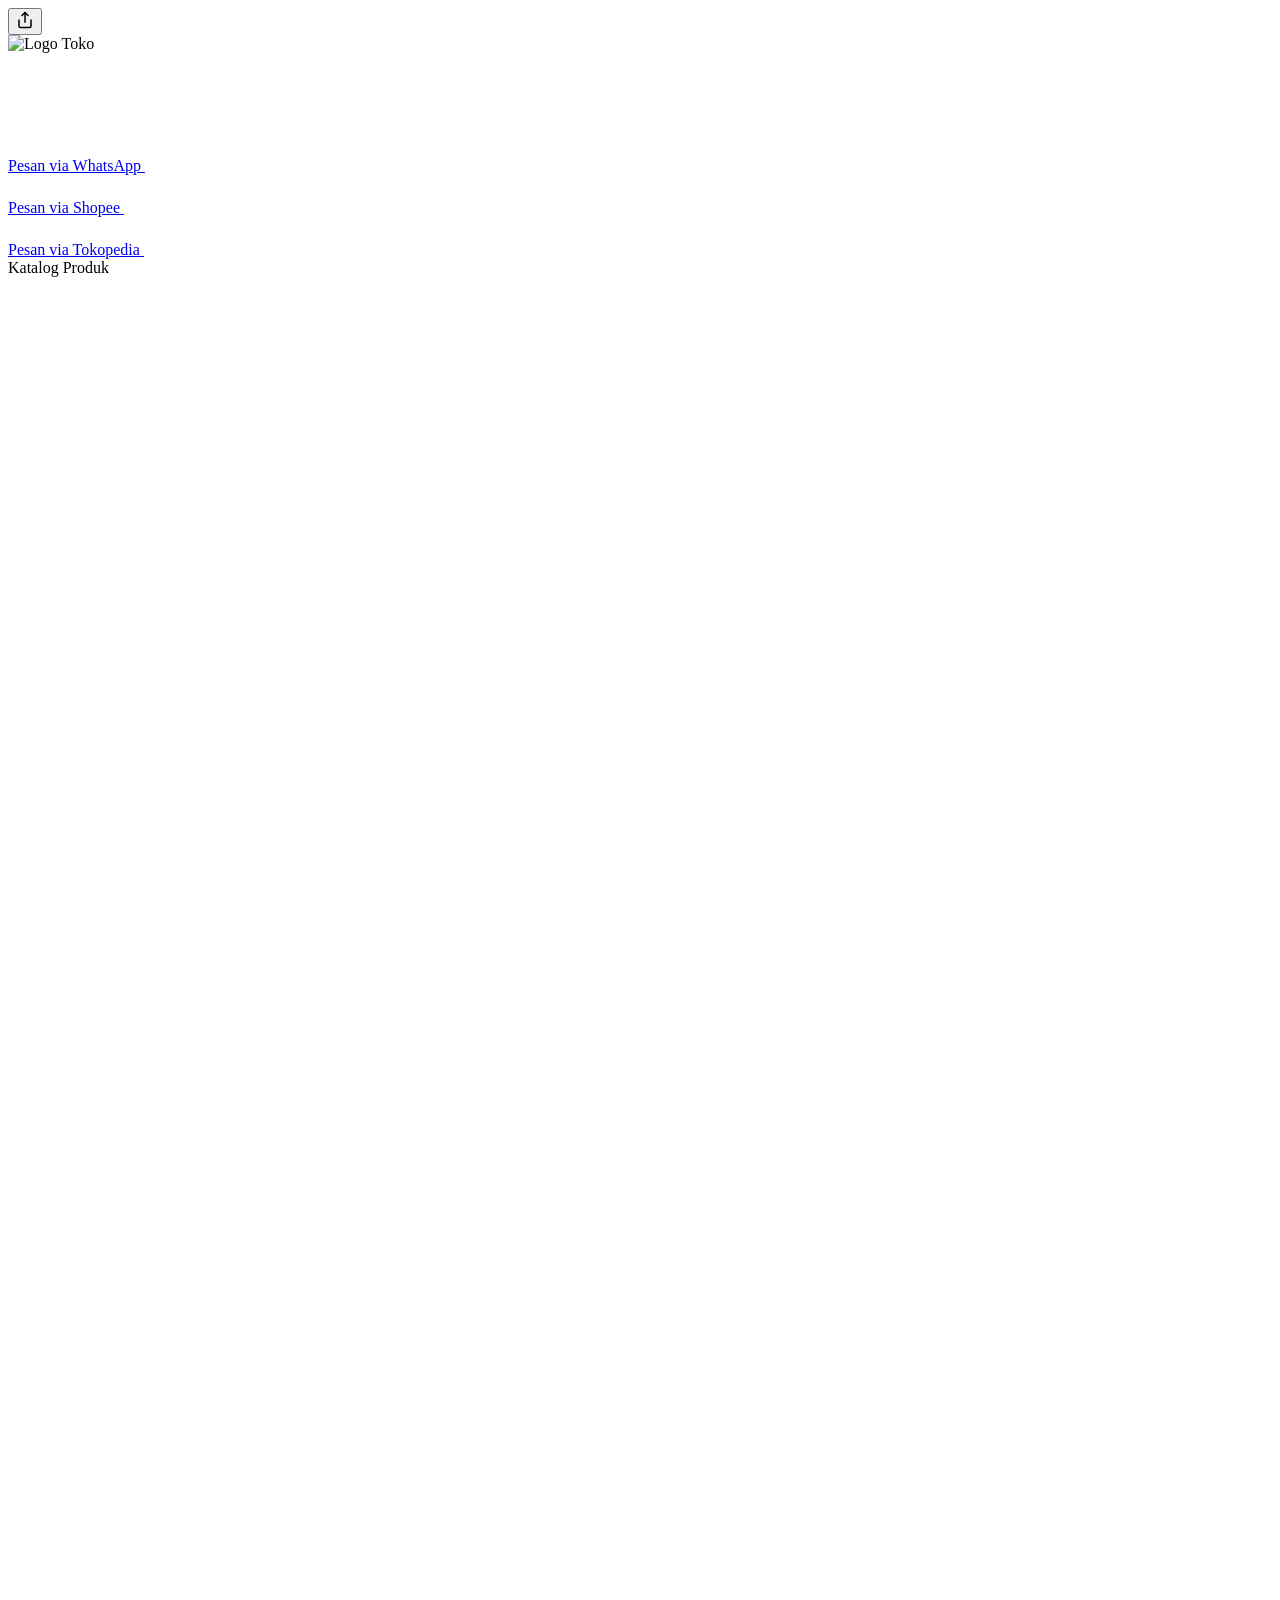
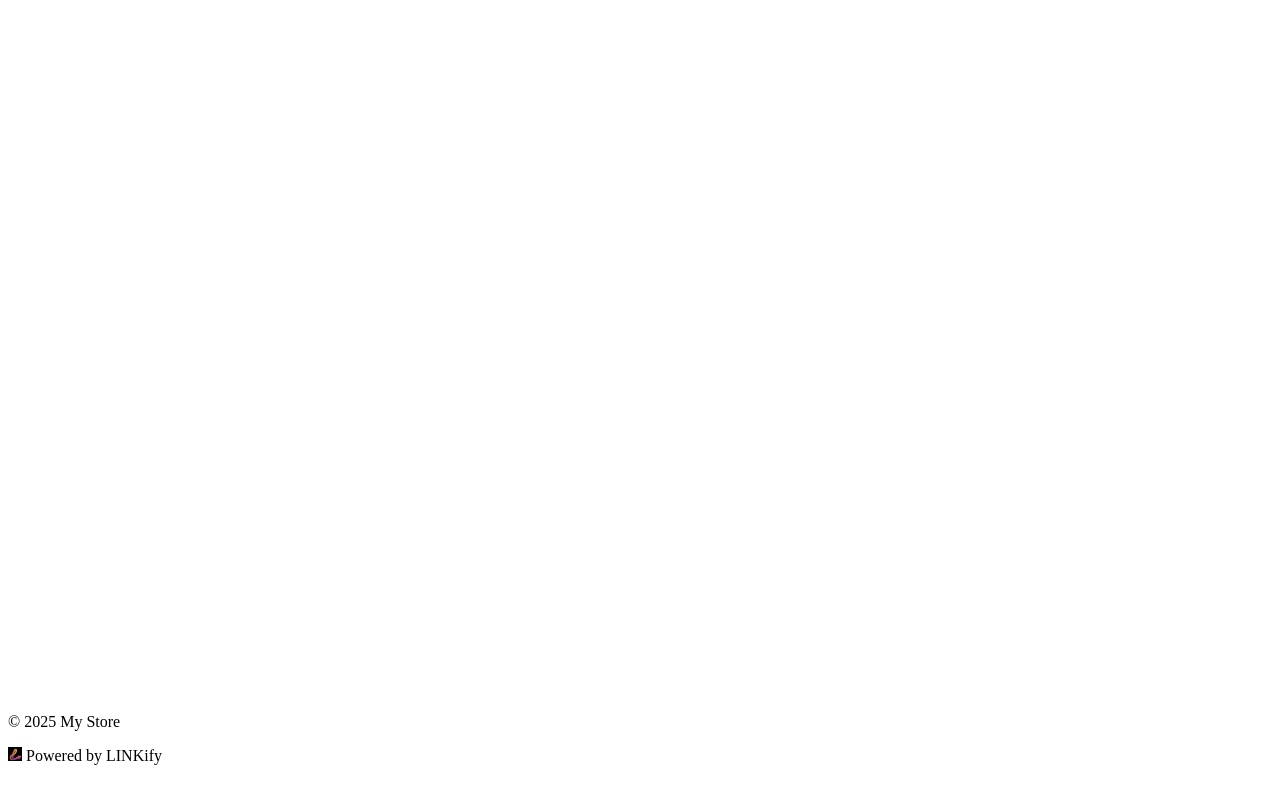
==== index.html @ d36dcb78 "Update image loading strategy in index.html Changed image loading attribute from 'eager' to 'lazy' f" ====
<!DOCTYPE html>
<html lang="id">
<head>
  <meta charset="UTF-8">
  <meta name="viewport" content="width=device-width, initial-scale=1.0">
  <title>LINKify - Link Bio</title>
  <meta name="description" content="Toko online premium — belanja mudah, pesan via WhatsApp">
  <meta property="og:title" content="LINKify - Toko Online">
  <meta property="og:type" content="website">
  <link rel="preconnect" href="https://fonts.googleapis.com">
  <link rel="preconnect" href="https://fonts.gstatic.com" crossorigin>
  <link href="https://fonts.googleapis.com/css2?family=Inter:wght@400;500;600;700;800;900&display=swap" rel="stylesheet">
  <link rel="stylesheet" href="css/index.css">
  <link rel="icon" type="image/png" sizes="32x32" href="logo-linkify.png">
  <link rel="apple-touch-icon" href="logo-linkify.png">
  <link rel="manifest" href="manifest.json">
  <meta name="theme-color" content="#FF6B35">
</head>
<body class="index-page">
<div class="page-wrap">
  <div class="container">

    <!-- TOP BAR -->
    <div class="top-bar">
      <button type="button" onclick="shareLink()" class="share-btn" aria-label="Bagikan toko">
        <svg width="18" height="18" viewBox="0 0 24 24" fill="none" stroke="currentColor" stroke-width="2" stroke-linecap="round" stroke-linejoin="round" aria-hidden="true">
          <path d="M4 12v8a2 2 0 002 2h12a2 2 0 002-2v-8"/>
          <polyline points="16 6 12 2 8 6"/>
          <line x1="12" y1="2" x2="12" y2="15"/>
        </svg>
      </button>
    </div>

    <!-- HERO -->
    <div class="hero fade-up">
      <div class="logo-wrapper">
        <img id="profileImg" src="https://placehold.co/200x200/111/333?text=+" alt="Logo Toko" class="logo-img" loading="lazy" decoding="async">
      </div>
      <h1 id="username" class="store-name">
        <span class="skel-text" style="width:140px;height:22px;display:inline-block;"></span>
      </h1>
      <div id="verified-badge" class="verified-badge" style="display:none;" aria-label="Terverifikasi Premium">
        <svg viewBox="0 0 24 24" fill="none" stroke="currentColor" stroke-width="2.5" aria-hidden="true" width="13" height="13">
          <path stroke-linecap="round" stroke-linejoin="round" d="M9 12l2 2 4-4m5.618-4.016A11.955 11.955 0 0112 2.944a11.955 11.955 0 01-8.618 3.04A12.02 12.02 0 003 9c0 5.591 3.824 10.29 9 11.622 5.176-1.332 9-6.03 9-11.622 0-1.042-.133-2.052-.382-3.016z"/>
        </svg>
        Terverifikasi
      </div>
      <p id="bio" class="store-desc"></p>
    </div>

    <!-- SOCIAL -->
    <div class="social-section fade-up" id="social-bar" style="display:none;">
      <div id="social-icons" class="social-icons"></div>
    </div>

    <!-- PLATFORM BUTTONS -->
    <div class="platform-section fade-up">
      <a id="link-wa-main" href="#" target="_blank" rel="noopener noreferrer" class="platform-btn wa-btn" onclick="trackClick('wa')">
        <div class="icon-box">
          <svg viewBox="0 0 24 24" width="20" height="20" fill="white" aria-hidden="true"><use href="#ico-wa"/></svg>
        </div>
        <span>Pesan via WhatsApp</span>
        <svg class="btn-arrow" viewBox="0 0 24 24" fill="none" stroke="white" stroke-width="2" stroke-linecap="round" width="14" height="14"><path d="M5 12h14M12 5l7 7-7 7"/></svg>
      </a>
      <a id="link-shopee" href="#" target="_blank" rel="noopener noreferrer" class="platform-btn shopee-btn hidden" onclick="trackClick('shopee')">
        <div class="icon-box">
          <svg viewBox="0 0 24 24" width="20" height="20" fill="white" aria-hidden="true"><use href="#ico-shopee"/></svg>
        </div>
        <span>Pesan via Shopee</span>
        <svg class="btn-arrow" viewBox="0 0 24 24" fill="none" stroke="white" stroke-width="2" stroke-linecap="round" width="14" height="14"><path d="M5 12h14M12 5l7 7-7 7"/></svg>
      </a>
      <a id="link-tokped" href="#" target="_blank" rel="noopener noreferrer" class="platform-btn tokped-btn hidden">
        <div class="icon-box">
          <svg viewBox="0 0 24 24" width="20" height="20" fill="white" aria-hidden="true"><use href="#ico-tokped"/></svg>
        </div>
        <span>Pesan via Tokopedia</span>
        <svg class="btn-arrow" viewBox="0 0 24 24" fill="none" stroke="white" stroke-width="2" stroke-linecap="round" width="14" height="14"><path d="M5 12h14M12 5l7 7-7 7"/></svg>
      </a>
    </div>

    <!-- CUSTOM BUTTONS (Premium) -->
    <div id="custom-buttons-section" class="platform-section" style="display:none;">
      <div class="custom-btn-wrap"></div>
    </div>

    <!-- GALLERY BUTTON (Premium) -->
    <div id="gallery-btn-wrap" style="display:none;" class="fade-up">
      <a id="gallery-btn" href="gallery.html" class="gallery-link-btn">
        <div class="gallery-btn-previews" id="gallery-previews"></div>
        <div class="gallery-btn-text">
          <span class="gallery-btn-label">Gallery Foto</span>
          <span class="gallery-btn-count" id="gallery-count"></span>
        </div>
        <svg viewBox="0 0 24 24" fill="none" stroke="currentColor" stroke-width="2" stroke-linecap="round" width="16" height="16"><path d="M5 12h14M12 5l7 7-7 7"/></svg>
      </a>
    </div>

    <!-- CATALOG -->
    <div class="catalog-section">
      <div class="section-header fade-up">
        <span class="section-title">Katalog Produk</span>
      </div>
      <div id="kategori-filter" class="kategori-filter" style="display:none;"></div>
      <div id="unggulan-section" style="display:none;">
        <div class="unggulan-label">Produk Unggulan</div>
        <div id="unggulanList" class="product-grid" style="margin-bottom:20px;"></div>
        <div class="unggulan-divider"></div>
        <div class="unggulan-label" style="margin-top:16px;">Semua Produk</div>
      </div>
      <div id="productList" class="product-grid">
        <!-- Skeleton -->
        <div class="skeleton-box">
          <div class="skeleton" style="aspect-ratio:4/3;border-radius:0;"></div>
          <div style="padding:12px 12px 14px;">
            <div class="skeleton" style="height:12px;width:75%;margin-bottom:8px;border-radius:6px;"></div>
            <div class="skeleton" style="height:16px;width:48%;border-radius:6px;"></div>
          </div>
        </div>
        <div class="skeleton-box">
          <div class="skeleton" style="aspect-ratio:4/3;border-radius:0;"></div>
          <div style="padding:12px 12px 14px;">
            <div class="skeleton" style="height:12px;width:60%;margin-bottom:8px;border-radius:6px;"></div>
            <div class="skeleton" style="height:16px;width:52%;border-radius:6px;"></div>
          </div>
        </div>
      </div>
    </div>

  </div>

  <footer class="footer">
    <p id="footer-store" class="footer-copy-text">© 2025 My Store</p>
    <div class="footer-brand">
      <img src="logo-linkify.png" alt="LINKify" loading="lazy" decoding="async" width="14" height="14">
      Powered by LINKify
    </div>
  </footer>
</div>

<!-- Floating WA -->
<a id="waBtn" href="#" target="_blank" rel="noopener noreferrer" data-wa="" class="floating-wa" aria-label="Chat WhatsApp" onclick="trackClick('wa')">
  <svg viewBox="0 0 24 24" width="26" height="26" fill="white" aria-hidden="true"><use href="#ico-wa"/></svg>
</a>

<!-- SVG Sprite -->
<svg xmlns="http://www.w3.org/2000/svg" style="display:none" aria-hidden="true">
  <defs>
    <symbol id="ico-wa" viewBox="0 0 24 24">
      <path d="M17.472 14.382c-.297-.149-1.758-.867-2.03-.967-.273-.099-.471-.148-.67.15-.197.297-.767.966-.94 1.164-.173.199-.347.223-.644.075-.297-.15-1.255-.463-2.39-1.475-.883-.788-1.48-1.761-1.653-2.059-.173-.297-.018-.458.13-.606.134-.133.298-.347.446-.52.149-.174.198-.298.298-.497.099-.198.05-.371-.025-.52-.075-.149-.669-1.612-.916-2.207-.242-.579-.487-.5-.669-.51-.173-.008-.371-.01-.57-.01-.198 0-.52.074-.792.372-.272.297-1.04 1.016-1.04 2.479 0 1.462 1.065 2.875 1.213 3.074.149.198 2.096 3.2 5.077 4.487.709.306 1.262.489 1.694.625.712.227 1.36.195 1.871.118.571-.085 1.758-.719 2.006-1.413.248-.694.248-1.289.173-1.413-.074-.124-.272-.198-.57-.347m-5.421 7.403h-.004a9.87 9.87 0 01-5.031-1.378l-.361-.214-3.741.982.998-3.648-.235-.374a9.86 9.86 0 01-1.51-5.26c.001-5.45 4.436-9.884 9.888-9.884 2.64 0 5.122 1.03 6.988 2.898a9.825 9.825 0 012.893 6.994c-.003 5.45-4.437 9.884-9.885 9.884m8.413-18.297A11.815 11.815 0 0012.05 0C5.495 0 .16 5.335.157 11.892c0 2.096.547 4.142 1.588 5.945L.057 24l6.305-1.654a11.882 11.882 0 005.683 1.448h.005c6.554 0 11.89-5.335 11.893-11.893a11.821 11.821 0 00-3.48-8.413z"/>
    </symbol>
    <symbol id="ico-shopee" viewBox="0 0 24 24">
      <path d="M19.793 7.507c0-2.075-.828-3.952-2.168-5.308a.675.675 0 00-.95-.014.664.664 0 00-.013.944 6.506 6.506 0 011.8 4.378 6.501 6.501 0 01-6.504 6.487 6.499 6.499 0 01-6.5-6.487 6.497 6.497 0 011.8-4.378.664.664 0 00-.013-.944.675.675 0 00-.95.014A7.824 7.824 0 004.127 7.507H2.672a1.354 1.354 0 00-1.348 1.214L.024 21.347A1.344 1.344 0 001.37 22.86h21.26a1.344 1.344 0 001.346-1.513l-1.3-11.626a1.354 1.354 0 00-1.348-1.214h-1.597a7.9 7.9 0 00.062-.98zM12 1.14a2.694 2.694 0 110 5.388A2.694 2.694 0 0112 1.14z"/>
    </symbol>
    <symbol id="ico-tokped" viewBox="0 0 24 24">
      <path d="M21 7H3a1 1 0 00-1 1v11a2 2 0 002 2h16a2 2 0 002-2V8a1 1 0 00-1-1zm-9 9a3 3 0 110-6 3 3 0 010 6z"/>
      <path d="M8 7V5a4 4 0 018 0v2"/>
    </symbol>
    <symbol id="ico-instagram" viewBox="0 0 24 24">
      <rect x="2" y="2" width="20" height="20" rx="5" ry="5" fill="none" stroke="currentColor" stroke-width="2"/>
      <circle cx="12" cy="12" r="4" fill="none" stroke="currentColor" stroke-width="2"/>
      <circle cx="17.5" cy="6.5" r="1.5" fill="currentColor"/>
    </symbol>
    <symbol id="ico-tiktok" viewBox="0 0 24 24">
      <path d="M19.59 6.69a4.83 4.83 0 01-3.77-4.25V2h-3.45v13.67a2.89 2.89 0 01-2.88 2.5 2.89 2.89 0 01-2.89-2.89 2.89 2.89 0 012.89-2.89c.28 0 .54.04.79.1V9.01a6.33 6.33 0 00-.79-.05 6.34 6.34 0 00-6.34 6.34 6.34 6.34 0 006.34 6.34 6.34 6.34 0 006.33-6.34V8.69a8.19 8.19 0 004.79 1.52V6.76a4.85 4.85 0 01-1.02-.07z"/>
    </symbol>
    <symbol id="ico-twitter" viewBox="0 0 24 24">
      <path d="M18.244 2.25h3.308l-7.227 8.26 8.502 11.24H16.17l-4.714-6.231-5.401 6.231H2.744l7.73-8.835L1.254 2.25H8.08l4.259 5.63L18.244 2.25zm-1.161 17.52h1.833L7.084 4.126H5.117L17.083 19.77z"/>
    </symbol>
    <symbol id="ico-facebook" viewBox="0 0 24 24">
      <path d="M24 12.073c0-6.627-5.373-12-12-12s-12 5.373-12 12c0 5.99 4.388 10.954 10.125 11.854v-8.385H7.078v-3.47h3.047V9.43c0-3.007 1.792-4.669 4.533-4.669 1.312 0 2.686.235 2.686.235v2.953H15.83c-1.491 0-1.956.925-1.956 1.874v2.25h3.328l-.532 3.47h-2.796v8.385C19.612 23.027 24 18.062 24 12.073z"/>
    </symbol>
    <symbol id="ico-youtube" viewBox="0 0 24 24">
      <path d="M23.498 6.186a3.016 3.016 0 00-2.122-2.136C19.505 3.545 12 3.545 12 3.545s-7.505 0-9.377.505A3.017 3.017 0 00.502 6.186C0 8.07 0 12 0 12s0 3.93.502 5.814a3.016 3.016 0 002.122 2.136c1.871.505 9.376.505 9.376.505s7.505 0 9.377-.505a3.015 3.015 0 002.122-2.136C24 15.93 24 12 24 12s0-3.93-.502-5.814zM9.545 15.568V8.432L15.818 12l-6.273 3.568z"/>
    </symbol>
  </defs>
</svg>

<script>
  window.shareLink = () => {
    const title = document.getElementById('username')?.innerText || 'Toko';
    if (navigator.share) {
      navigator.share({ title, url: window.location.href }).catch(() => {});
    } else {
      navigator.clipboard.writeText(window.location.href)
        .then(() => {
          const btn = document.querySelector('.share-btn');
          if (btn) {
            btn.style.background = 'rgba(16,185,129,0.15)';
            btn.style.borderColor = 'rgba(16,185,129,0.3)';
            setTimeout(() => { btn.style.background = ''; btn.style.borderColor = ''; }, 1400);
          }
        }).catch(() => {});
    }
  };
</script>

<script type="module">
  import { checkMaintenance } from './js/maintenance.js';
  await checkMaintenance();
</script>
<script type="module" src="js/script.js"></script>
</body>
</html>
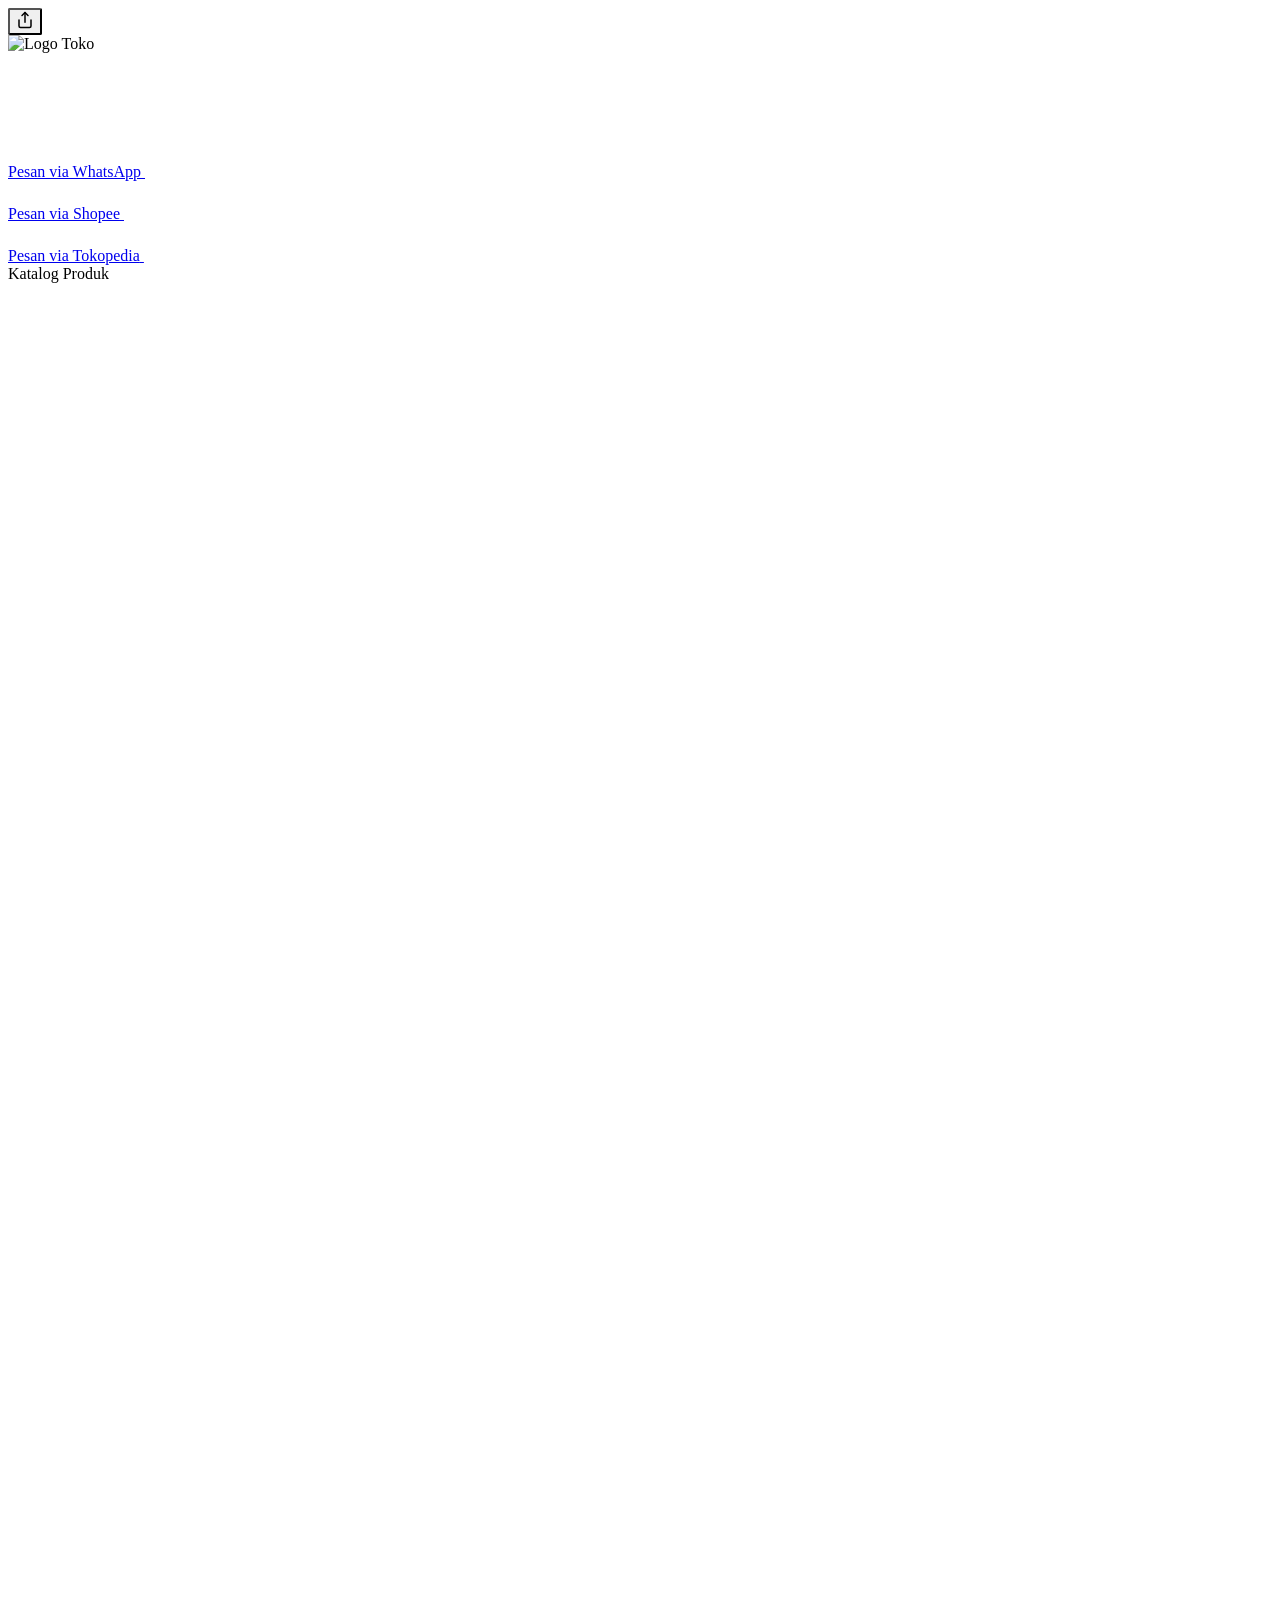
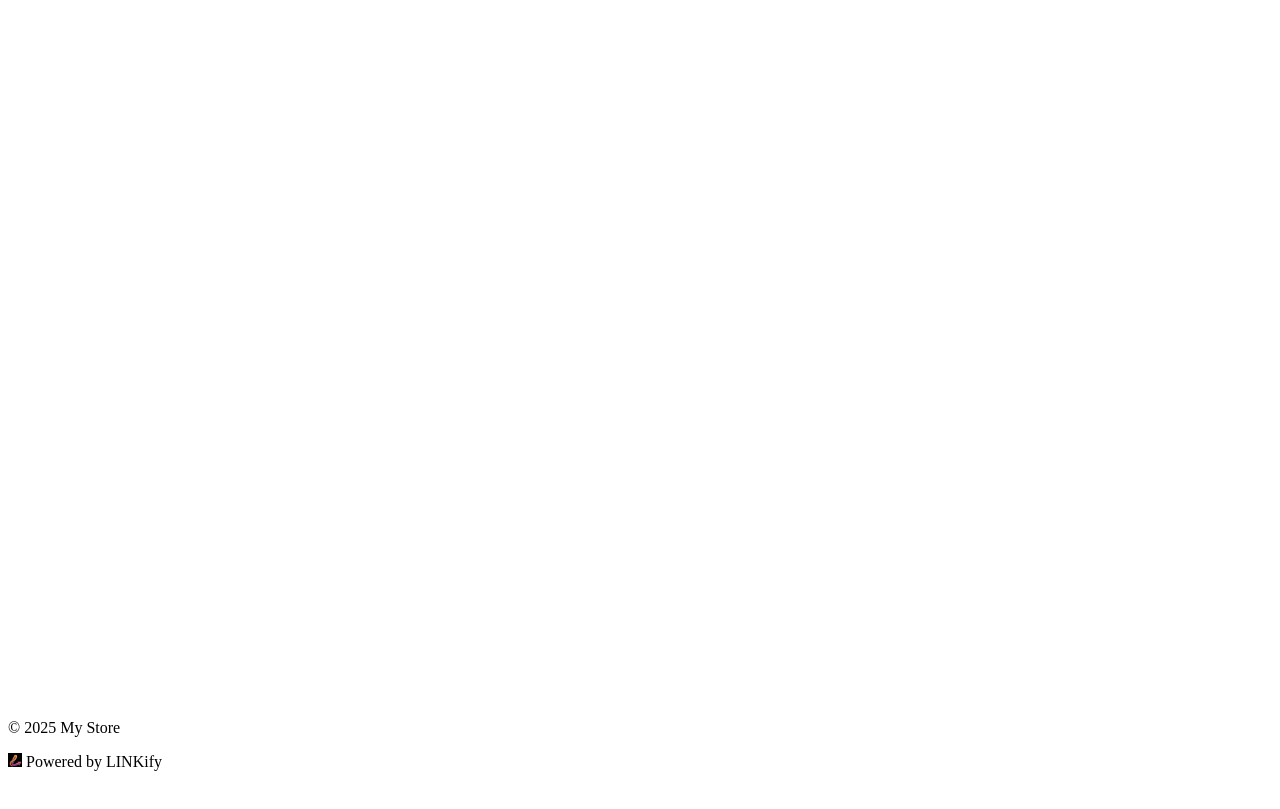
==== commit 5eaf9f7e: "Add themes.css stylesheet link to index.html" ====
--- a/index.html
+++ b/index.html
@@ -11,6 +11,7 @@
   <link rel="preconnect" href="https://fonts.gstatic.com" crossorigin>
   <link href="https://fonts.googleapis.com/css2?family=Inter:wght@400;500;600;700;800;900&display=swap" rel="stylesheet">
   <link rel="stylesheet" href="css/index.css">
+  <link rel="stylesheet" href="css/themes.css">
   <link rel="icon" type="image/png" sizes="32x32" href="logo-linkify.png">
   <link rel="apple-touch-icon" href="logo-linkify.png">
   <link rel="manifest" href="manifest.json">
--- a/css/themes.css
+++ b/css/themes.css
@@ -0,0 +1,554 @@
+/* ============================================================
+   LINKify — Premium Templates Styling (themes.css)
+   Contains optimized styles for all 6 premium templates
+   Performance: CSS variables, minimal repaints, GPU acceleration
+   ============================================================ */
+
+@import url('https://fonts.googleapis.com/css2?family=Playfair+Display:wght@600;700;800&family=Fredoka:wght@400;500;600;700&family=Poppins:wght@400;500;600;700;800&family=Montserrat:wght@500;600;700;800&family=Lato:wght@400;700&family=Space+Mono:wght@400;700&family=Roboto:wght@400;500;700&family=Raleway:wght@600;700&family=Open+Sans:wght@400;600;700&display=swap');
+
+/* ══════════════════════════════════════════════════════════════════
+   ROOT TEMPLATE VARIABLES (akan di-override per template)
+   ══════════════════════════════════════════════════════════════════ */
+:root {
+  /* Color Palette */
+  --template-primary: #1a1a1a;
+  --template-secondary: #d4af37;
+  --template-accent: #f5f5f5;
+  --template-bg: #fafafa;
+  --template-text: #1a1a1a;
+  --template-text-light: #666666;
+  --template-border: #e0e0e0;
+
+  /* Typography */
+  --template-heading-font: "Playfair Display", serif;
+  --template-body-font: "Inter", sans-serif;
+
+  /* Design System */
+  --template-card-radius: 2px;
+  --template-hero-height: 480px;
+  --template-shadow-type: subtle;
+  --template-transition: 0.4s cubic-bezier(0.4, 0, 0.2, 1);
+  --template-shadow: 0 2px 8px rgba(0, 0, 0, 0.08);
+}
+
+/* ══════════════════════════════════════════════════════════════════
+   TEMA 1: FASHION & CLOTHING
+   ══════════════════════════════════════════════════════════════════ */
+body.template-fashion {
+  --template-primary: #1a1a1a;
+  --template-secondary: #d4af37;
+  --template-accent: #f5f5f5;
+  --template-bg: #fafafa;
+  --template-text: #1a1a1a;
+  --template-text-light: #666666;
+  --template-border: #e0e0e0;
+  --template-heading-font: "Playfair Display", serif;
+  --template-body-font: "Inter", sans-serif;
+  --template-card-radius: 2px;
+  --template-shadow: 0 2px 8px rgba(0, 0, 0, 0.08);
+}
+
+/* Fashion: Hero Section */
+.template-fashion .hero {
+  background: linear-gradient(135deg, #fafafa 0%, #f0f0f0 100%);
+  border-bottom: 2px solid var(--template-secondary);
+  padding: 60px 20px;
+}
+
+.template-fashion .store-name {
+  font-family: var(--template-heading-font);
+  font-size: clamp(24px, 6vw, 42px);
+  font-weight: 700;
+  letter-spacing: -1px;
+  color: var(--template-primary);
+}
+
+.template-fashion .logo-img {
+  border: 3px solid var(--template-secondary);
+  box-shadow: 0 8px 24px rgba(212, 175, 55, 0.15);
+}
+
+.template-fashion .product-card {
+  border: 1px solid var(--template-border);
+  border-radius: var(--template-card-radius);
+  transition: all 0.4s cubic-bezier(0.4, 0, 0.2, 1);
+  background: #fff;
+}
+
+.template-fashion .product-card:hover {
+  border-color: var(--template-secondary);
+  box-shadow: 0 12px 32px rgba(212, 175, 55, 0.2);
+  transform: translateY(-2px);
+}
+
+.template-fashion .btn-primary {
+  background: var(--template-primary);
+  color: var(--template-accent);
+  font-family: var(--template-heading-font);
+  letter-spacing: 1px;
+  text-transform: uppercase;
+  border: 2px solid var(--template-primary);
+}
+
+.template-fashion .btn-primary:hover {
+  background: transparent;
+  color: var(--template-primary);
+}
+
+/* ══════════════════════════════════════════════════════════════════
+   TEMA 2: KULINER & UMKM MAKANAN
+   ══════════════════════════════════════════════════════════════════ */
+body.template-kuliner {
+  --template-primary: #d2691e;
+  --template-secondary: #ff8c42;
+  --template-accent: #fff4e6;
+  --template-bg: #fffaf5;
+  --template-text: #2d2416;
+  --template-text-light: #7d6b5b;
+  --template-border: #f5e6d3;
+  --template-heading-font: "Fredoka", sans-serif;
+  --template-body-font: "Poppins", sans-serif;
+  --template-card-radius: 16px;
+  --template-shadow: 0 4px 12px rgba(210, 105, 30, 0.15);
+  background-color: var(--template-bg);
+}
+
+.template-kuliner .hero {
+  background: linear-gradient(135deg, #fffaf5 0%, #fff0e6 100%);
+  border-bottom: 4px solid var(--template-secondary);
+  padding: 40px 20px;
+  border-radius: 0 0 20px 20px;
+}
+
+.template-kuliner .store-name {
+  font-family: var(--template-heading-font);
+  font-size: clamp(26px, 7vw, 44px);
+  font-weight: 700;
+  color: var(--template-primary);
+}
+
+.template-kuliner .logo-img {
+  border: 4px solid var(--template-secondary);
+  border-radius: 50%;
+  box-shadow: 0 8px 20px rgba(255, 140, 66, 0.2);
+  animation: float-up 3s ease-in-out infinite;
+}
+
+@keyframes float-up {
+  0%, 100% { transform: translateY(0px); }
+  50% { transform: translateY(-8px); }
+}
+
+.template-kuliner .product-card {
+  background: #fff;
+  border: none;
+  border-radius: 16px;
+  overflow: hidden;
+  box-shadow: 0 4px 12px rgba(210, 105, 30, 0.1);
+  transition: all 0.3s ease;
+}
+
+.template-kuliner .product-card:hover {
+  box-shadow: 0 12px 28px rgba(255, 140, 66, 0.25);
+  transform: translateY(-4px);
+}
+
+.template-kuliner .btn-primary {
+  background: linear-gradient(135deg, var(--template-primary) 0%, var(--template-secondary) 100%);
+  color: white;
+  border-radius: 12px;
+  font-family: var(--template-heading-font);
+  font-weight: 600;
+  border: none;
+}
+
+.template-kuliner .btn-primary:hover {
+  box-shadow: 0 6px 16px rgba(255, 140, 66, 0.4);
+  transform: translateY(-2px);
+}
+
+/* ══════════════════════════════════════════════════════════════════
+   TEMA 3: KECANTIKAN & SKINCARE
+   ══════════════════════════════════════════════════════════════════ */
+body.template-kecantikan {
+  --template-primary: #c084b8;
+  --template-secondary: #f0a8d8;
+  --template-accent: #fdf8ff;
+  --template-bg: #fdf5fb;
+  --template-text: #3a2f4a;
+  --template-text-light: #8b7a99;
+  --template-border: #f0e6f6;
+  --template-heading-font: "Montserrat", sans-serif;
+  --template-body-font: "Lato", sans-serif;
+  --template-card-radius: 20px;
+  --template-shadow: 0 8px 24px rgba(192, 132, 184, 0.12);
+  background-color: var(--template-bg);
+}
+
+.template-kecantikan .hero {
+  background: linear-gradient(135deg, #fdf5fb 0%, #fde9f7 100%);
+  border-bottom: 3px solid var(--template-secondary);
+  padding: 50px 20px;
+  border-radius: 0 0 24px 24px;
+}
+
+.template-kecantikan .store-name {
+  font-family: var(--template-heading-font);
+  font-size: clamp(26px, 7vw, 44px);
+  font-weight: 700;
+  letter-spacing: -0.5px;
+  color: var(--template-primary);
+}
+
+.template-kecantikan .logo-img {
+  border: 3px solid var(--template-secondary);
+  border-radius: 20px;
+  box-shadow: 0 0 30px rgba(240, 168, 216, 0.3), 0 8px 24px rgba(192, 132, 184, 0.15);
+}
+
+.template-kecantikan .product-card {
+  background: rgba(255, 255, 255, 0.7);
+  backdrop-filter: blur(10px);
+  border: 1px solid rgba(240, 168, 216, 0.3);
+  border-radius: 20px;
+  box-shadow: 0 8px 24px rgba(192, 132, 184, 0.12);
+  transition: all 0.35s cubic-bezier(0.34, 1.56, 0.64, 1);
+}
+
+.template-kecantikan .product-card:hover {
+  box-shadow: 0 16px 40px rgba(240, 168, 216, 0.25);
+  transform: translateY(-8px);
+  background: white;
+}
+
+.template-kecantikan .btn-primary {
+  background: linear-gradient(135deg, #c084b8 0%, #f0a8d8 100%);
+  color: white;
+  border-radius: 12px;
+  font-family: var(--template-heading-font);
+  font-weight: 600;
+  border: none;
+  box-shadow: 0 4px 12px rgba(240, 168, 216, 0.3);
+}
+
+.template-kecantikan .btn-primary:hover {
+  box-shadow: 0 8px 24px rgba(240, 168, 216, 0.5);
+  transform: scale(1.02) translateY(-2px);
+}
+
+/* ══════════════════════════════════════════════════════════════════
+   TEMA 4: ELEKTRONIK & GADGET (Dark Tech)
+   ══════════════════════════════════════════════════════════════════ */
+body.template-elektronik {
+  --template-primary: #1a1f3a;
+  --template-secondary: #00d4ff;
+  --template-accent: #0f1423;
+  --template-bg: #0a0e1a;
+  --template-text: #e5e9f2;
+  --template-text-light: #a8b2c1;
+  --template-border: #1e2749;
+  --template-heading-font: "Space Mono", monospace;
+  --template-body-font: "Roboto", sans-serif;
+  --template-card-radius: 12px;
+  --template-shadow: 0 0 15px rgba(0, 212, 255, 0.1);
+  background-color: var(--template-bg);
+  color: var(--template-text);
+}
+
+.template-elektronik .hero {
+  background: linear-gradient(135deg, #0a0e1a 0%, #0f1423 100%);
+  border-bottom: 2px solid var(--template-secondary);
+  padding: 60px 20px;
+  position: relative;
+  overflow: hidden;
+}
+
+.template-elektronik .hero::before {
+  content: '';
+  position: absolute;
+  top: 0;
+  left: 0;
+  right: 0;
+  bottom: 0;
+  background: radial-gradient(circle at center, rgba(0, 212, 255, 0.05) 0%, transparent 70%);
+  pointer-events: none;
+}
+
+.template-elektronik .store-name {
+  font-family: var(--template-heading-font);
+  font-size: clamp(24px, 6vw, 42px);
+  font-weight: 700;
+  color: var(--template-text);
+  letter-spacing: 2px;
+  text-shadow: 0 0 20px rgba(0, 212, 255, 0.3);
+  position: relative;
+  z-index: 1;
+}
+
+.template-elektronik .logo-img {
+  border: 2px solid var(--template-secondary);
+  border-radius: 12px;
+  box-shadow: 0 0 20px rgba(0, 212, 255, 0.5), 0 0 40px rgba(0, 212, 255, 0.25);
+  position: relative;
+  z-index: 1;
+}
+
+.template-elektronik .product-card {
+  background: rgba(26, 31, 58, 0.6);
+  backdrop-filter: blur(10px);
+  border: 1px solid rgba(0, 212, 255, 0.2);
+  border-radius: 12px;
+  box-shadow: 0 0 15px rgba(0, 212, 255, 0.1);
+  transition: all 0.2s linear;
+}
+
+.template-elektronik .product-card:hover {
+  border-color: rgba(0, 212, 255, 0.6);
+  box-shadow: 0 0 25px rgba(0, 212, 255, 0.3), inset 0 0 15px rgba(0, 212, 255, 0.05);
+  transform: translateY(-2px);
+  background: rgba(26, 31, 58, 0.8);
+}
+
+.template-elektronik .btn-primary {
+  background: transparent;
+  border: 2px solid var(--template-secondary);
+  color: var(--template-secondary);
+  font-family: var(--template-heading-font);
+  font-weight: 600;
+  text-transform: uppercase;
+  letter-spacing: 1px;
+  box-shadow: 0 0 10px rgba(0, 212, 255, 0.3);
+}
+
+.template-elektronik .btn-primary:hover {
+  background: var(--template-secondary);
+  color: var(--template-primary);
+  box-shadow: 0 0 25px rgba(0, 212, 255, 0.6);
+}
+
+/* ══════════════════════════════════════════════════════════════════
+   TEMA 5: KREATOR & FREELANCER
+   ══════════════════════════════════════════════════════════════════ */
+body.template-kreator {
+  --template-primary: #6c5ce7;
+  --template-secondary: #fd79a8;
+  --template-accent: #fff8f3;
+  --template-bg: #faf9f6;
+  --template-text: #2d3436;
+  --template-text-light: #636e72;
+  --template-border: #e9ecef;
+  --template-heading-font: "Poppins", sans-serif;
+  --template-body-font: "Inter", sans-serif;
+  --template-card-radius: 16px;
+  --template-shadow: 0 8px 20px rgba(108, 92, 231, 0.12);
+  background-color: var(--template-bg);
+}
+
+.template-kreator .hero {
+  background: linear-gradient(135deg, #faf9f6 0%, #f0e6ff 50%, #ffe6f0 100%);
+  border-bottom: 3px solid var(--template-secondary);
+  padding: 45px 20px;
+}
+
+.template-kreator .store-name {
+  font-family: var(--template-heading-font);
+  font-size: clamp(26px, 7vw, 44px);
+  font-weight: 700;
+  background: linear-gradient(135deg, #6c5ce7 0%, #fd79a8 100%);
+  -webkit-background-clip: text;
+  -webkit-text-fill-color: transparent;
+  background-clip: text;
+}
+
+.template-kreator .logo-img {
+  border: 4px solid var(--template-primary);
+  border-radius: 16px;
+  box-shadow: 0 8px 24px rgba(108, 92, 231, 0.2);
+}
+
+.template-kreator .product-card {
+  background: white;
+  border: none;
+  border-radius: 16px;
+  box-shadow: 0 4px 12px rgba(108, 92, 231, 0.1);
+  transition: all 0.3s cubic-bezier(0.175, 0.885, 0.32, 1.275);
+  overflow: hidden;
+}
+
+.template-kreator .product-card::before {
+  content: '';
+  position: absolute;
+  top: -50%;
+  left: -50%;
+  width: 200%;
+  height: 200%;
+  background: linear-gradient(135deg, transparent 30%, rgba(108, 92, 231, 0.1) 50%, transparent 70%);
+  opacity: 0;
+  transition: opacity 0.3s ease;
+}
+
+.template-kreator .product-card:hover {
+  box-shadow: 0 12px 32px rgba(108, 92, 231, 0.2);
+  transform: translateY(-6px);
+}
+
+.template-kreator .btn-primary {
+  background: linear-gradient(135deg, #6c5ce7 0%, #fd79a8 100%);
+  color: white;
+  border-radius: 12px;
+  font-family: var(--template-heading-font);
+  font-weight: 600;
+  border: none;
+}
+
+.template-kreator .btn-primary:hover {
+  box-shadow: 0 8px 20px rgba(108, 92, 231, 0.3);
+  transform: translateY(-2px);
+}
+
+/* ══════════════════════════════════════════════════════════════════
+   TEMA 6: RESELLER & DROPSHIPPER
+   ══════════════════════════════════════════════════════════════════ */
+body.template-reseller {
+  --template-primary: #00a651;
+  --template-secondary: #ffa500;
+  --template-accent: #f0f9ff;
+  --template-bg: #f8f9fa;
+  --template-text: #1b1b1b;
+  --template-text-light: #5a5a5a;
+  --template-border: #dfe4eb;
+  --template-heading-font: "Raleway", sans-serif;
+  --template-body-font: "Open Sans", sans-serif;
+  --template-card-radius: 8px;
+  --template-shadow: 0 2px 8px rgba(0, 166, 81, 0.08);
+  background-color: var(--template-bg);
+}
+
+.template-reseller .hero {
+  background: linear-gradient(135deg, #f8f9fa 0%, #f0f9ff 100%);
+  border-bottom: 4px solid var(--template-primary);
+  padding: 40px 20px;
+}
+
+.template-reseller .store-name {
+  font-family: var(--template-heading-font);
+  font-size: clamp(26px, 7vw, 44px);
+  font-weight: 700;
+  color: var(--template-primary);
+}
+
+.template-reseller .logo-img {
+  border: 3px solid var(--template-primary);
+  border-radius: 8px;
+  box-shadow: 0 4px 12px rgba(0, 166, 81, 0.15);
+}
+
+.template-reseller .product-card {
+  background: white;
+  border: 1px solid var(--template-border);
+  border-radius: 8px;
+  box-shadow: 0 2px 8px rgba(0, 166, 81, 0.08);
+  transition: all 0.25s ease;
+}
+
+.template-reseller .product-card:hover {
+  border-color: var(--template-secondary);
+  box-shadow: 0 8px 16px rgba(0, 166, 81, 0.12);
+  transform: translateY(-2px);
+}
+
+.template-reseller .btn-primary {
+  background: var(--template-primary);
+  color: white;
+  border-radius: 6px;
+  font-family: var(--template-heading-font);
+  font-weight: 600;
+  border: none;
+}
+
+.template-reseller .btn-primary:hover {
+  background: linear-gradient(135deg, #00a651 0%, #ffa500 100%);
+  box-shadow: 0 4px 12px rgba(0, 166, 81, 0.3);
+}
+
+/* ══════════════════════════════════════════════════════════════════
+   UNIVERSAL TEMPLATE STYLES (Applied to all templates)
+   ══════════════════════════════════════════════════════════════════ */
+
+/* Products Grid Optimization */
+.products-grid {
+  display: grid;
+  grid-template-columns: repeat(auto-fill, minmax(220px, 1fr));
+  gap: 16px;
+  margin: 0;
+}
+
+@media (max-width: 768px) {
+  .products-grid {
+    grid-template-columns: repeat(auto-fill, minmax(160px, 1fr));
+    gap: 12px;
+  }
+}
+
+@media (max-width: 480px) {
+  .products-grid {
+    grid-template-columns: repeat(2, 1fr);
+    gap: 10px;
+  }
+}
+
+/* Template-aware Product Cards */
+.product-card {
+  border-radius: var(--template-card-radius);
+  box-shadow: var(--template-shadow);
+  transition: var(--template-transition);
+  will-change: transform, box-shadow;
+  backface-visibility: hidden;
+  -webkit-font-smoothing: antialiased;
+}
+
+/* Typography for all templates */
+.hero h1,
+.store-name {
+  font-family: var(--template-heading-font);
+  color: var(--template-text);
+}
+
+.store-desc {
+  font-family: var(--template-body-font);
+  color: var(--template-text-light);
+}
+
+/* Buttons consistency */
+.btn-primary,
+.btn-default,
+.share-btn {
+  font-family: var(--template-body-font);
+  font-weight: 600;
+  cursor: pointer;
+  transition: all var(--template-transition);
+  border-radius: var(--template-card-radius);
+}
+
+/* Fix untuk Performance */
+@media (prefers-reduced-motion: reduce) {
+  * {
+    animation-duration: 0.01ms !important;
+    animation-iteration-count: 1 !important;
+    transition-duration: 0.01ms !important;
+  }
+}
+
+/* Prevent layout shift on template change */
+html {
+  scroll-behavior: smooth;
+}
+
+body[class*="template-"] {
+  color-scheme: light;
+  font-feature-settings: "kern" 1;
+}
+
+body.template-elektronik {
+  color-scheme: dark;
+}
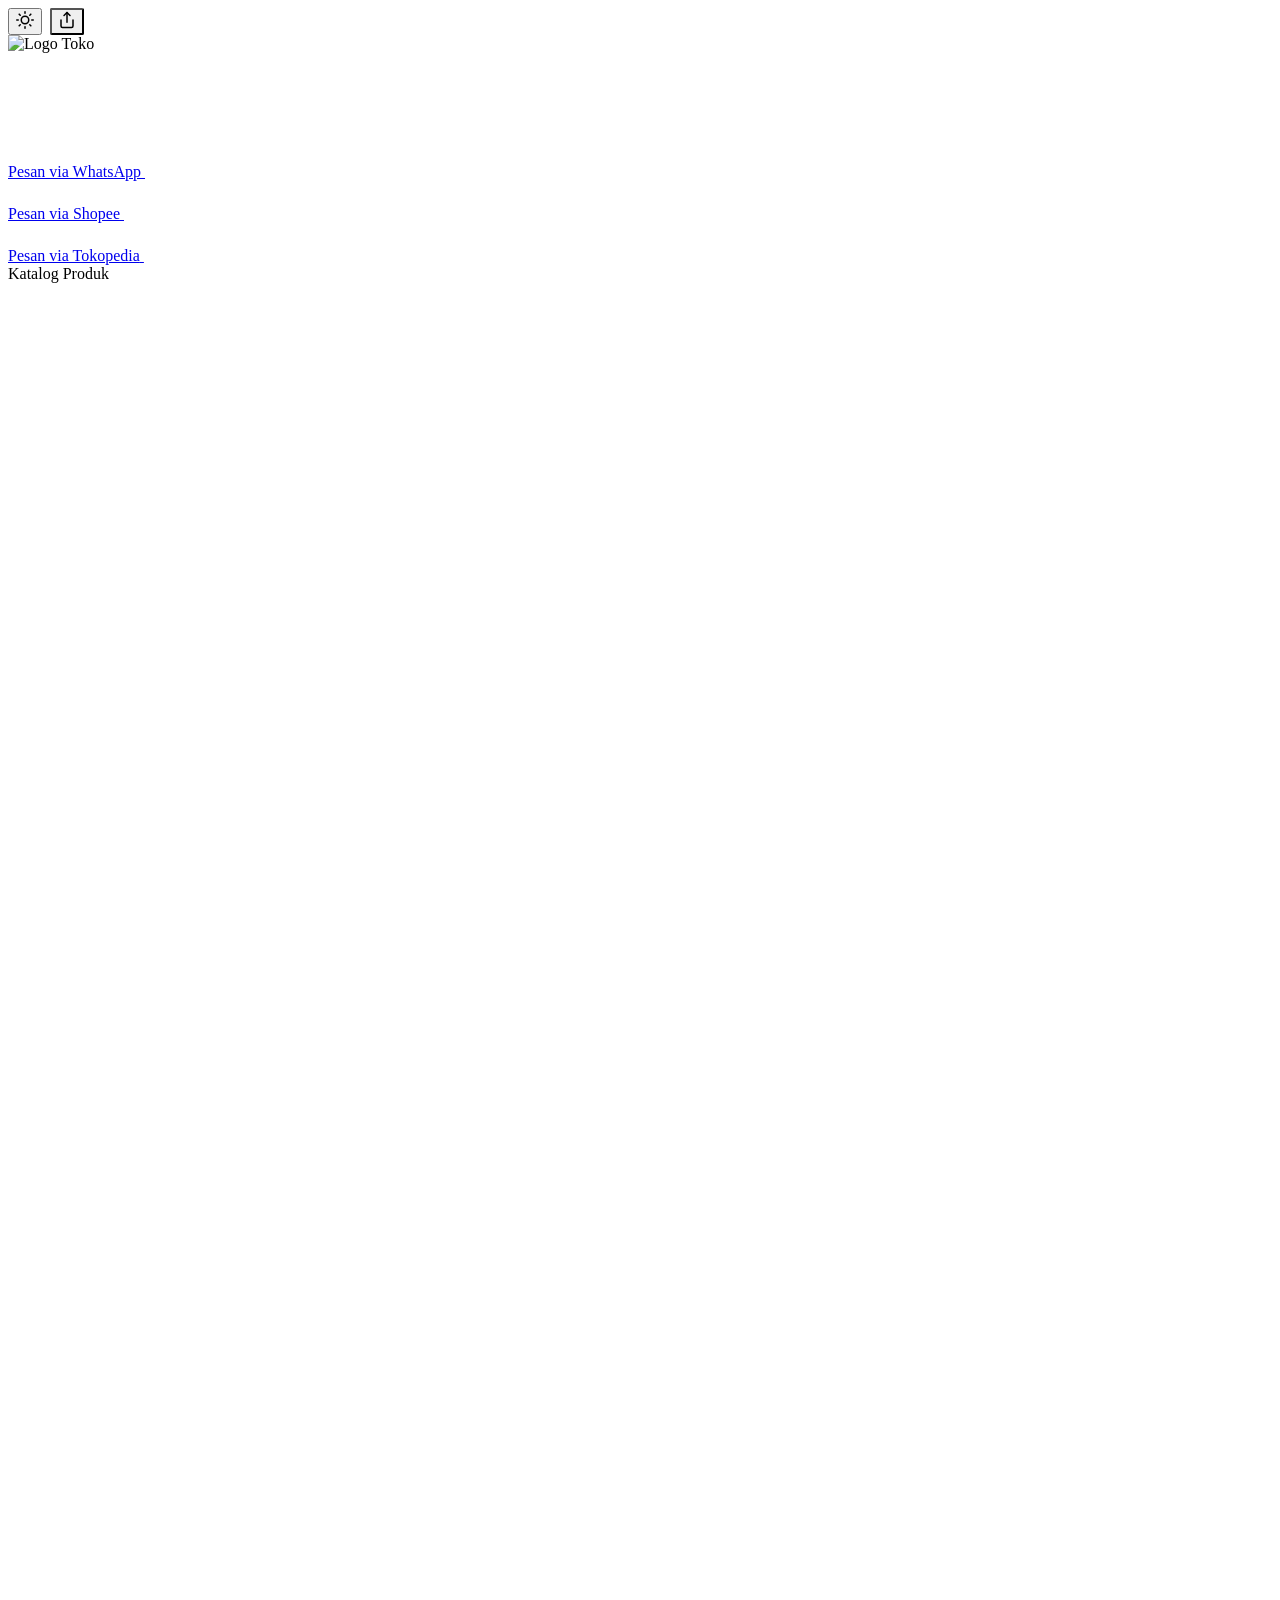
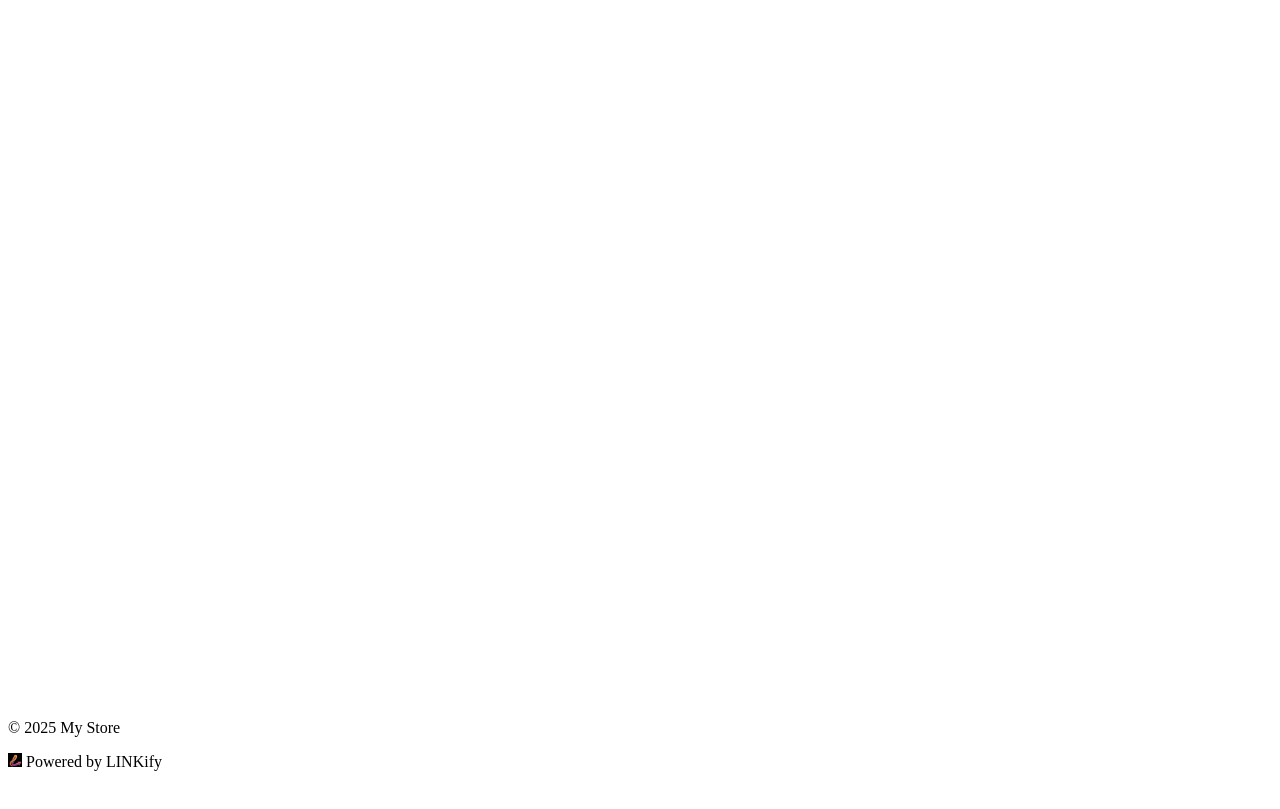
==== commit eefddcff: "Implement theme toggle and picker functionality Added theme toggle button and theme picker modal." ====
--- a/index.html
+++ b/index.html
@@ -23,13 +23,85 @@
 
     <!-- TOP BAR -->
     <div class="top-bar">
-      <button type="button" onclick="shareLink()" class="share-btn" aria-label="Bagikan toko">
-        <svg width="18" height="18" viewBox="0 0 24 24" fill="none" stroke="currentColor" stroke-width="2" stroke-linecap="round" stroke-linejoin="round" aria-hidden="true">
-          <path d="M4 12v8a2 2 0 002 2h12a2 2 0 002-2v-8"/>
-          <polyline points="16 6 12 2 8 6"/>
-          <line x1="12" y1="2" x2="12" y2="15"/>
-        </svg>
-      </button>
+      <div style="display:flex;gap:8px;">
+        <button type="button" id="theme-toggle-btn" class="theme-toggle-btn" aria-label="Ubah Tema" title="Ubah Tema">
+          <svg width="18" height="18" viewBox="0 0 24 24" fill="none" stroke="currentColor" stroke-width="2" stroke-linecap="round" stroke-linejoin="round" aria-hidden="true">
+            <circle cx="12" cy="12" r="5"/>
+            <line x1="12" y1="1" x2="12" y2="3"/>
+            <line x1="12" y1="21" x2="12" y2="23"/>
+            <line x1="4.22" y1="4.22" x2="5.64" y2="5.64"/>
+            <line x1="18.36" y1="18.36" x2="19.78" y2="19.78"/>
+            <line x1="1" y1="12" x2="3" y2="12"/>
+            <line x1="21" y1="12" x2="23" y2="12"/>
+            <line x1="4.22" y1="19.78" x2="5.64" y2="18.36"/>
+            <line x1="18.36" y1="5.64" x2="19.78" y2="4.22"/>
+          </svg>
+        </button>
+        <button type="button" onclick="shareLink()" class="share-btn" aria-label="Bagikan toko">
+          <svg width="18" height="18" viewBox="0 0 24 24" fill="none" stroke="currentColor" stroke-width="2" stroke-linecap="round" stroke-linejoin="round" aria-hidden="true">
+            <path d="M4 12v8a2 2 0 002 2h12a2 2 0 002-2v-8"/>
+            <polyline points="16 6 12 2 8 6"/>
+            <line x1="12" y1="2" x2="12" y2="15"/>
+          </svg>
+        </button>
+      </div>
+    </div>
+
+    <!-- THEME PICKER MODAL -->
+    <div id="theme-modal" class="theme-modal" style="display:none;">
+      <div class="theme-modal-overlay" onclick="closeThemeModal()"></div>
+      <div class="theme-modal-content">
+        <div class="theme-modal-header">
+          <h3>Pilih Tema</h3>
+          <button type="button" class="theme-modal-close" onclick="closeThemeModal()" aria-label="Tutup">
+            <svg width="20" height="20" viewBox="0 0 24 24" fill="none" stroke="currentColor" stroke-width="2.5" stroke-linecap="round"><line x1="18" y1="6" x2="6" y2="18"/><line x1="6" y1="6" x2="18" y2="18"/></svg>
+          </button>
+        </div>
+        <div class="theme-modal-body" id="theme-picker-options">
+          <div class="theme-option" onclick="switchTheme('default')">
+            <div class="theme-preview" style="background:#0d0d1a">
+              <div style="font-size:28px;">🌙</div>
+            </div>
+            <div class="theme-name">Midnight City</div>
+            <div class="theme-desc">Gelap modern, aksen neon</div>
+          </div>
+          <div class="theme-option" onclick="switchTheme('forest')">
+            <div class="theme-preview" style="background:#0d1a0f">
+              <div style="font-size:28px;">🌲</div>
+            </div>
+            <div class="theme-name">Dark Forest</div>
+            <div class="theme-desc">Hutan gelap misterius</div>
+          </div>
+          <div class="theme-option" onclick="switchTheme('ocean')">
+            <div class="theme-preview" style="background:#030e1a">
+              <div style="font-size:28px;">🌊</div>
+            </div>
+            <div class="theme-name">Deep Ocean</div>
+            <div class="theme-desc">Lautan dalam yang tenang</div>
+          </div>
+          <div class="theme-option" onclick="switchTheme('aurora')">
+            <div class="theme-preview" style="background:#080d1e">
+              <div style="font-size:28px;">✨</div>
+            </div>
+            <div class="theme-name">Aurora Night</div>
+            <div class="theme-desc">Langit malam aurora</div>
+          </div>
+          <div class="theme-option" onclick="switchTheme('desert')">
+            <div class="theme-preview" style="background:#1a0e00">
+              <div style="font-size:28px;">🏜️</div>
+            </div>
+            <div class="theme-name">Golden Desert</div>
+            <div class="theme-desc">Padang pasir golden hour</div>
+          </div>
+          <div class="theme-option" onclick="switchTheme('sakura')">
+            <div class="theme-preview" style="background:#1a0a10">
+              <div style="font-size:28px;">🌸</div>
+            </div>
+            <div class="theme-name">Sakura Bloom</div>
+            <div class="theme-desc">Taman bunga sakura</div>
+          </div>
+        </div>
+      </div>
     </div>
 
     <!-- HERO -->
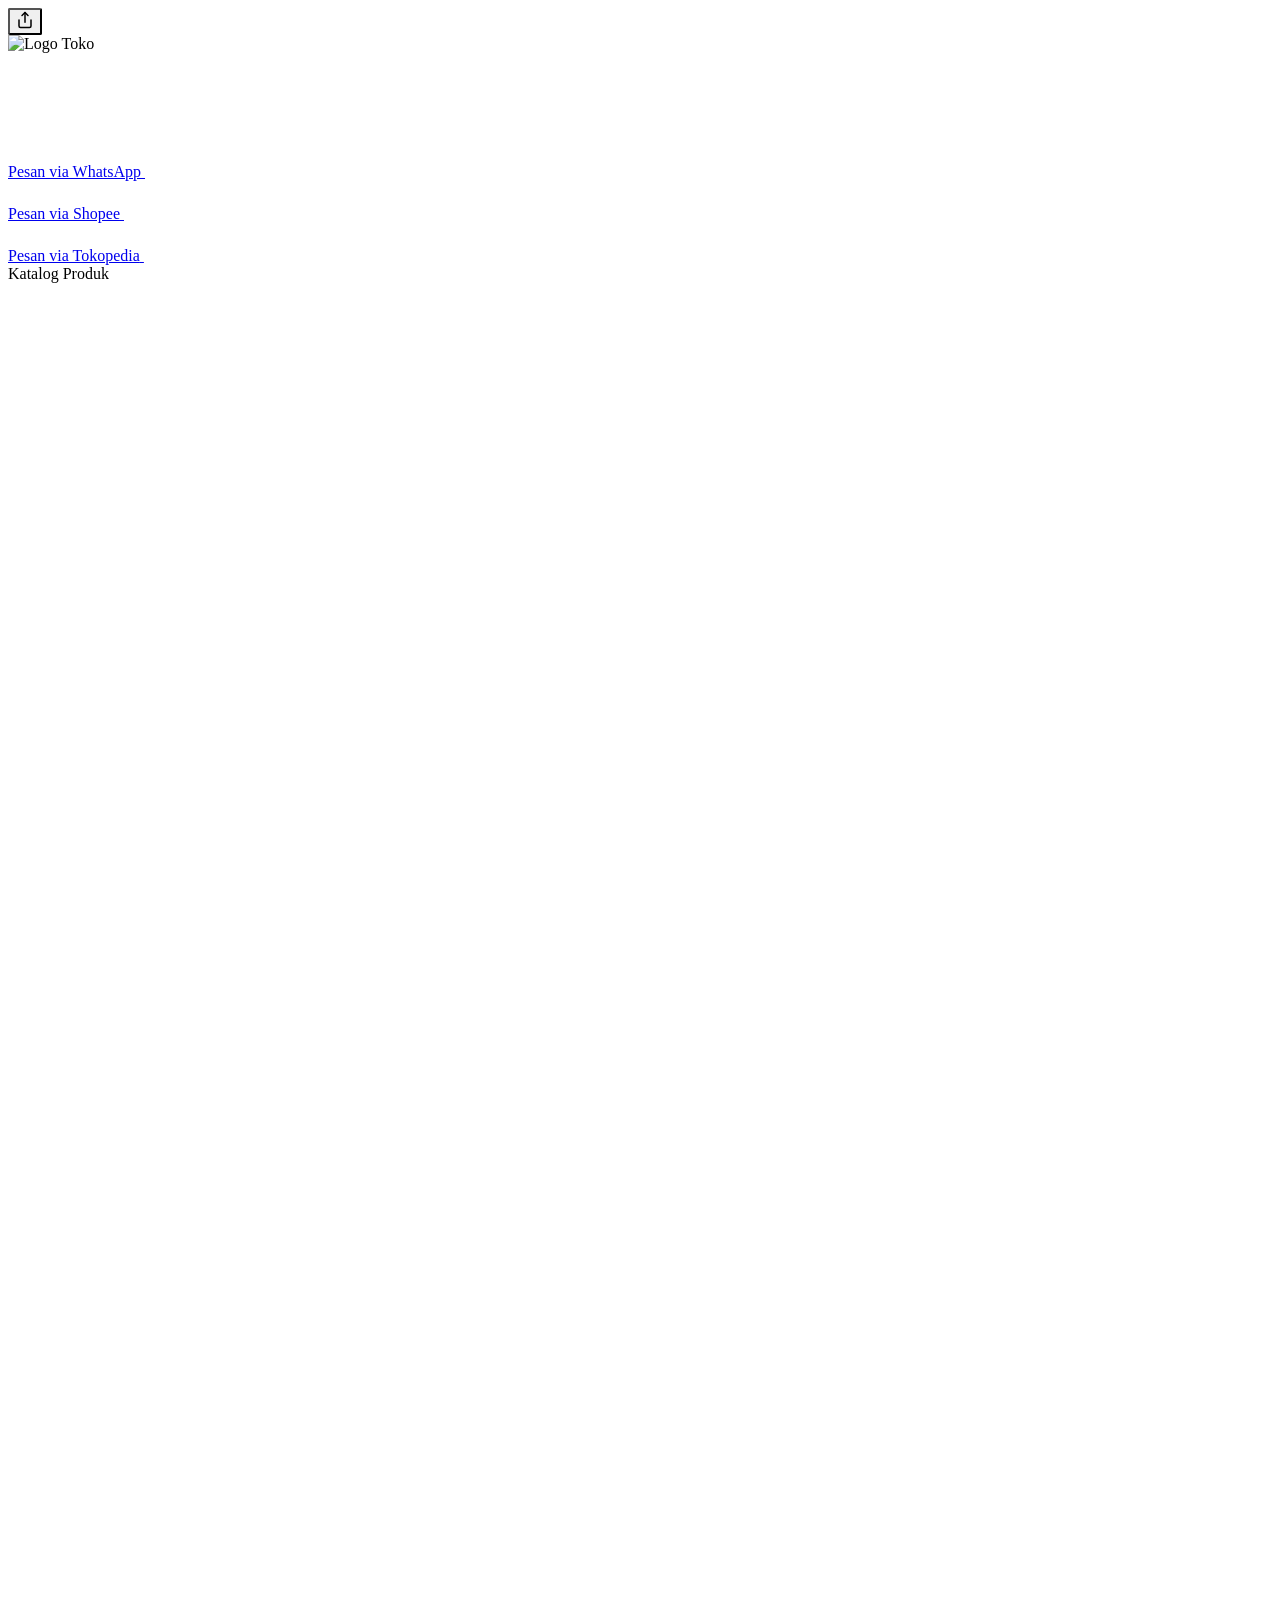
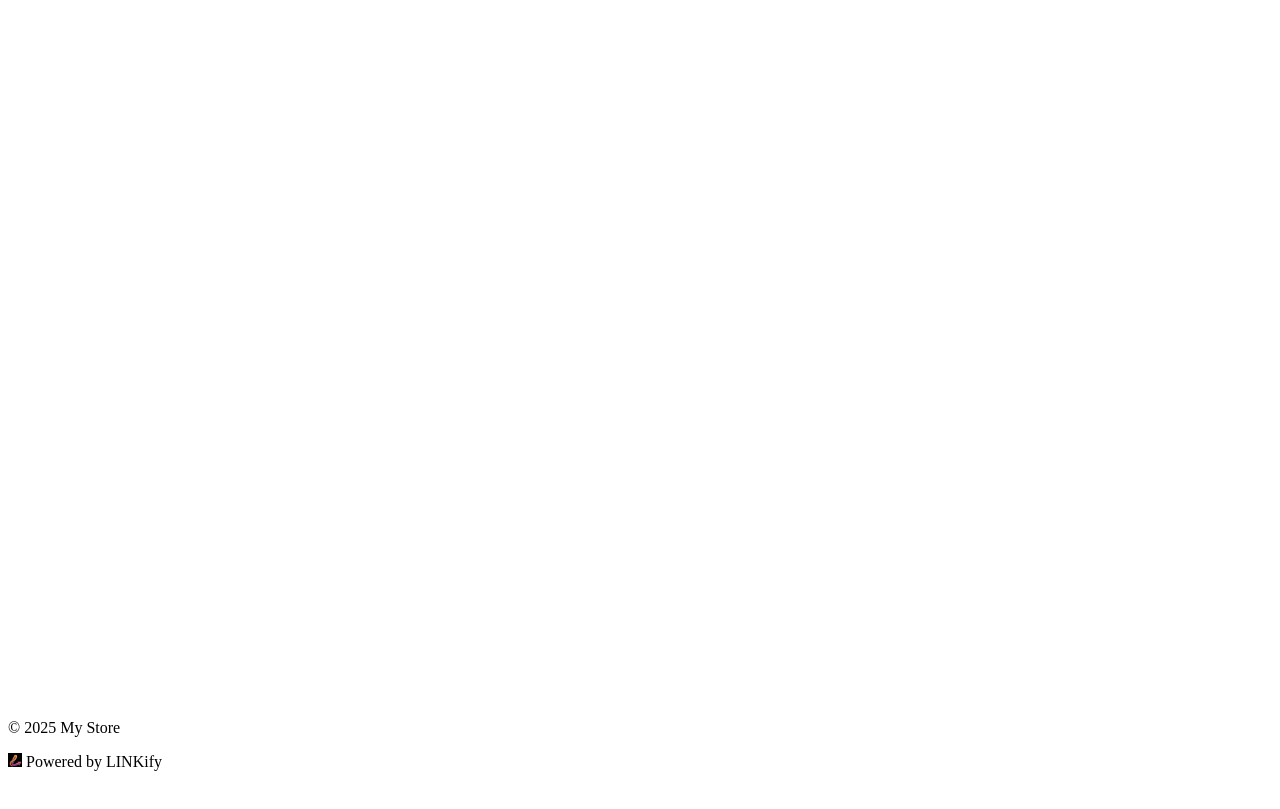
==== commit 2544180d: "Remove theme toggle button and theme picker modal Removed theme toggle button and theme picker modal" ====
--- a/index.html
+++ b/index.html
@@ -24,19 +24,6 @@
     <!-- TOP BAR -->
     <div class="top-bar">
       <div style="display:flex;gap:8px;">
-        <button type="button" id="theme-toggle-btn" class="theme-toggle-btn" aria-label="Ubah Tema" title="Ubah Tema">
-          <svg width="18" height="18" viewBox="0 0 24 24" fill="none" stroke="currentColor" stroke-width="2" stroke-linecap="round" stroke-linejoin="round" aria-hidden="true">
-            <circle cx="12" cy="12" r="5"/>
-            <line x1="12" y1="1" x2="12" y2="3"/>
-            <line x1="12" y1="21" x2="12" y2="23"/>
-            <line x1="4.22" y1="4.22" x2="5.64" y2="5.64"/>
-            <line x1="18.36" y1="18.36" x2="19.78" y2="19.78"/>
-            <line x1="1" y1="12" x2="3" y2="12"/>
-            <line x1="21" y1="12" x2="23" y2="12"/>
-            <line x1="4.22" y1="19.78" x2="5.64" y2="18.36"/>
-            <line x1="18.36" y1="5.64" x2="19.78" y2="4.22"/>
-          </svg>
-        </button>
         <button type="button" onclick="shareLink()" class="share-btn" aria-label="Bagikan toko">
           <svg width="18" height="18" viewBox="0 0 24 24" fill="none" stroke="currentColor" stroke-width="2" stroke-linecap="round" stroke-linejoin="round" aria-hidden="true">
             <path d="M4 12v8a2 2 0 002 2h12a2 2 0 002-2v-8"/>
@@ -44,63 +31,6 @@
             <line x1="12" y1="2" x2="12" y2="15"/>
           </svg>
         </button>
-      </div>
-    </div>
-
-    <!-- THEME PICKER MODAL -->
-    <div id="theme-modal" class="theme-modal" style="display:none;">
-      <div class="theme-modal-overlay" onclick="closeThemeModal()"></div>
-      <div class="theme-modal-content">
-        <div class="theme-modal-header">
-          <h3>Pilih Tema</h3>
-          <button type="button" class="theme-modal-close" onclick="closeThemeModal()" aria-label="Tutup">
-            <svg width="20" height="20" viewBox="0 0 24 24" fill="none" stroke="currentColor" stroke-width="2.5" stroke-linecap="round"><line x1="18" y1="6" x2="6" y2="18"/><line x1="6" y1="6" x2="18" y2="18"/></svg>
-          </button>
-        </div>
-        <div class="theme-modal-body" id="theme-picker-options">
-          <div class="theme-option" onclick="switchTheme('default')">
-            <div class="theme-preview" style="background:#0d0d1a">
-              <div style="font-size:28px;">🌙</div>
-            </div>
-            <div class="theme-name">Midnight City</div>
-            <div class="theme-desc">Gelap modern, aksen neon</div>
-          </div>
-          <div class="theme-option" onclick="switchTheme('forest')">
-            <div class="theme-preview" style="background:#0d1a0f">
-              <div style="font-size:28px;">🌲</div>
-            </div>
-            <div class="theme-name">Dark Forest</div>
-            <div class="theme-desc">Hutan gelap misterius</div>
-          </div>
-          <div class="theme-option" onclick="switchTheme('ocean')">
-            <div class="theme-preview" style="background:#030e1a">
-              <div style="font-size:28px;">🌊</div>
-            </div>
-            <div class="theme-name">Deep Ocean</div>
-            <div class="theme-desc">Lautan dalam yang tenang</div>
-          </div>
-          <div class="theme-option" onclick="switchTheme('aurora')">
-            <div class="theme-preview" style="background:#080d1e">
-              <div style="font-size:28px;">✨</div>
-            </div>
-            <div class="theme-name">Aurora Night</div>
-            <div class="theme-desc">Langit malam aurora</div>
-          </div>
-          <div class="theme-option" onclick="switchTheme('desert')">
-            <div class="theme-preview" style="background:#1a0e00">
-              <div style="font-size:28px;">🏜️</div>
-            </div>
-            <div class="theme-name">Golden Desert</div>
-            <div class="theme-desc">Padang pasir golden hour</div>
-          </div>
-          <div class="theme-option" onclick="switchTheme('sakura')">
-            <div class="theme-preview" style="background:#1a0a10">
-              <div style="font-size:28px;">🌸</div>
-            </div>
-            <div class="theme-name">Sakura Bloom</div>
-            <div class="theme-desc">Taman bunga sakura</div>
-          </div>
-        </div>
       </div>
     </div>
 
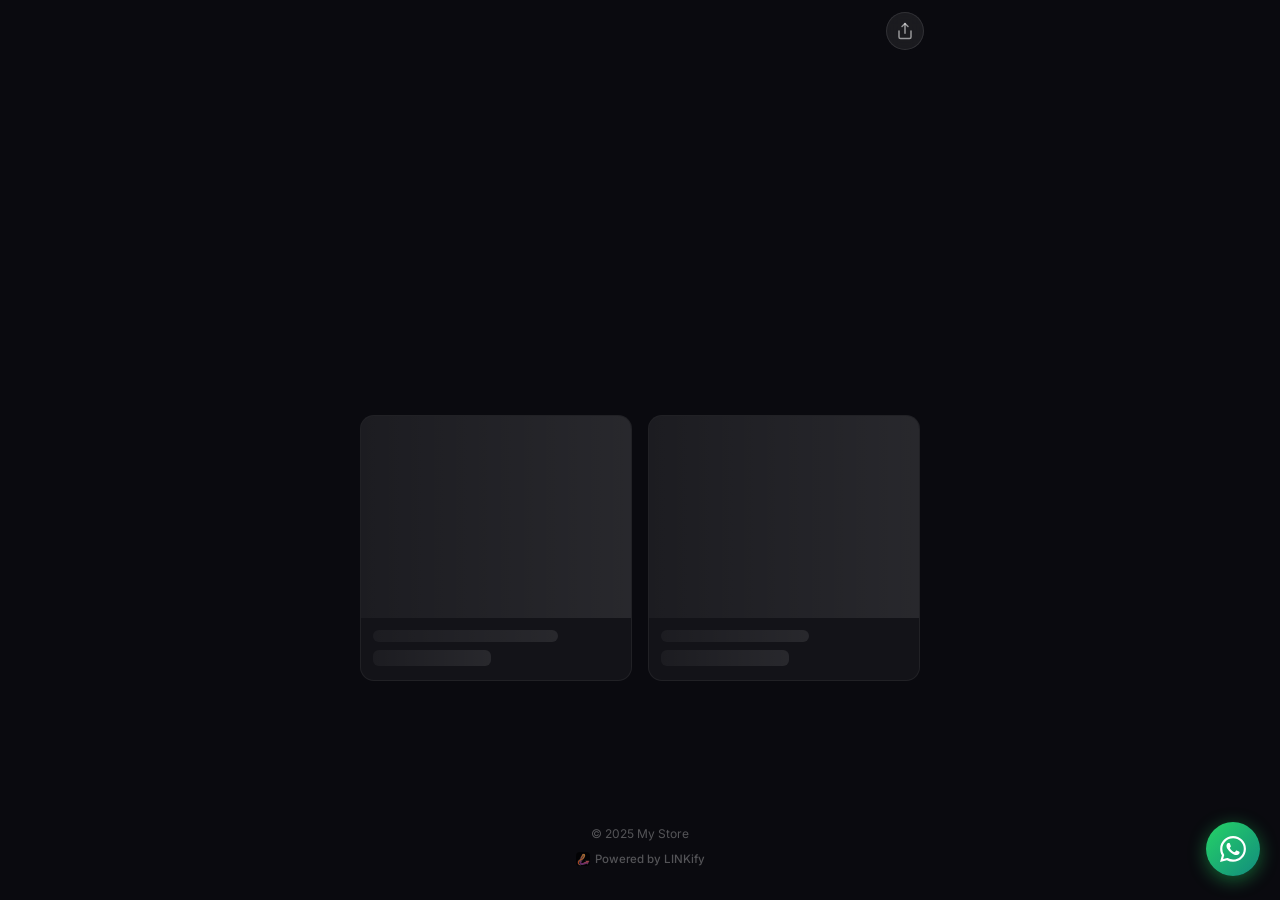
==== commit 5cceaec4: "update" ====
--- a/index.html
+++ b/index.html
@@ -10,8 +10,8 @@
   <link rel="preconnect" href="https://fonts.googleapis.com">
   <link rel="preconnect" href="https://fonts.gstatic.com" crossorigin>
   <link href="https://fonts.googleapis.com/css2?family=Inter:wght@400;500;600;700;800;900&display=swap" rel="stylesheet">
-  <link rel="stylesheet" href="css/index.css">
-  <link rel="stylesheet" href="css/themes.css">
+  <link rel="stylesheet" href="css/index.css?v=20260510">
+  <link rel="stylesheet" href="css/themes.css?v=20260510">
   <link rel="icon" type="image/png" sizes="32x32" href="logo-linkify.png">
   <link rel="apple-touch-icon" href="logo-linkify.png">
   <link rel="manifest" href="manifest.json">
@@ -23,15 +23,13 @@
 
     <!-- TOP BAR -->
     <div class="top-bar">
-      <div style="display:flex;gap:8px;">
-        <button type="button" onclick="shareLink()" class="share-btn" aria-label="Bagikan toko">
-          <svg width="18" height="18" viewBox="0 0 24 24" fill="none" stroke="currentColor" stroke-width="2" stroke-linecap="round" stroke-linejoin="round" aria-hidden="true">
-            <path d="M4 12v8a2 2 0 002 2h12a2 2 0 002-2v-8"/>
-            <polyline points="16 6 12 2 8 6"/>
-            <line x1="12" y1="2" x2="12" y2="15"/>
-          </svg>
-        </button>
-      </div>
+      <button type="button" onclick="shareLink()" class="share-btn" aria-label="Bagikan toko">
+        <svg width="18" height="18" viewBox="0 0 24 24" fill="none" stroke="currentColor" stroke-width="2" stroke-linecap="round" stroke-linejoin="round" aria-hidden="true">
+          <path d="M4 12v8a2 2 0 002 2h12a2 2 0 002-2v-8"/>
+          <polyline points="16 6 12 2 8 6"/>
+          <line x1="12" y1="2" x2="12" y2="15"/>
+        </svg>
+      </button>
     </div>
 
     <!-- HERO -->
@@ -198,9 +196,9 @@
 </script>
 
 <script type="module">
-  import { checkMaintenance } from './js/maintenance.js';
+  import { checkMaintenance } from './js/maintenance.js?v=20260510';
   await checkMaintenance();
 </script>
-<script type="module" src="js/script.js"></script>
+<script type="module" src="js/script.js?v=20260510"></script>
 </body>
 </html>
--- a/css/index.css
+++ b/css/index.css
@@ -0,0 +1,1280 @@
+/* ================================================================
+   LINKify — Storefront CSS (index.css)
+   Mobile-first · Performance-optimized · Template-aware
+   GPU-only animations: transform + opacity
+   ================================================================ */
+
+/* ── RESET & ROOT ───────────────────────────────────────────────── */
+*, *::before, *::after {
+  box-sizing: border-box;
+  margin: 0;
+  padding: 0;
+  -webkit-tap-highlight-color: transparent;
+}
+
+:root {
+  --idx-accent:       #FF6B35;
+  --idx-accent-rgb:   255, 107, 53;
+  --idx-bg:           #0A0A0F;
+  --idx-surface:      rgba(255,255,255,0.04);
+  --idx-border:       rgba(255,255,255,0.09);
+  --idx-text:         #FFFFFF;
+  --idx-muted:        rgba(255,255,255,0.55);
+  --idx-muted2:       rgba(255,255,255,0.3);
+  --idx-radius:       16px;
+  --idx-radius-sm:    10px;
+  --idx-radius-lg:    22px;
+  --idx-shadow:       0 4px 20px rgba(0,0,0,0.3);
+  --idx-transition:   0.22s cubic-bezier(0.4,0,0.2,1);
+
+  /* Template overrides default to base values */
+  --template-primary:      #FF6B35;
+  --template-secondary:    #FF9A6C;
+  --template-bg:           #0A0A0F;
+  --template-text:         #FFFFFF;
+  --template-text-light:   rgba(255,255,255,0.55);
+  --template-border:       rgba(255,255,255,0.09);
+  --template-card-radius:  14px;
+  --template-shadow:       0 4px 20px rgba(0,0,0,0.25);
+  --template-transition:   0.22s cubic-bezier(0.4,0,0.2,1);
+  --template-heading-font: 'Inter', sans-serif;
+  --template-body-font:    'Inter', sans-serif;
+}
+
+html {
+  scroll-behavior: smooth;
+  background: var(--idx-bg);
+  overflow-x: hidden;
+}
+
+body {
+  font-family: 'Inter', system-ui, -apple-system, sans-serif;
+  background: var(--idx-bg);
+  color: var(--idx-text);
+  min-height: 100vh;
+  overflow-x: hidden;
+  -webkit-font-smoothing: antialiased;
+  text-rendering: optimizeLegibility;
+  line-height: 1.5;
+}
+
+/* Template bodies that use light bg */
+body[class*="template-"]:not(.template-elektronik) {
+  background: var(--template-bg);
+  color: var(--template-text);
+}
+
+/* ── LAYOUT ─────────────────────────────────────────────────────── */
+.page-wrap {
+  min-height: 100vh;
+  display: flex;
+  flex-direction: column;
+}
+
+.container {
+  width: 100%;
+  max-width: 480px;
+  margin: 0 auto;
+  padding: 0 0 80px;
+  flex: 1;
+}
+
+/* ── BACKGROUND TEMPLATE LAYER ──────────────────────────────────── */
+#tpl-bg-layer {
+  position: fixed;
+  inset: 0;
+  z-index: -1;
+  opacity: 0;
+  transition: opacity 0.4s ease;
+  pointer-events: none;
+}
+#tpl-bg-layer.active {
+  opacity: 1;
+}
+#tpl-bg-layer.active::after {
+  content: '';
+  position: absolute;
+  inset: 0;
+  background: rgba(0,0,0,0.45);
+}
+
+/* ── TOP BAR ─────────────────────────────────────────────────────── */
+.top-bar {
+  display: flex;
+  justify-content: flex-end;
+  align-items: center;
+  padding: 12px 16px 0;
+  position: sticky;
+  top: 0;
+  z-index: 10;
+}
+
+.share-btn {
+  display: flex;
+  align-items: center;
+  justify-content: center;
+  width: 38px;
+  height: 38px;
+  border-radius: 50%;
+  background: rgba(255,255,255,0.07);
+  border: 1px solid rgba(255,255,255,0.1);
+  color: var(--idx-muted);
+  cursor: pointer;
+  transition: background var(--idx-transition), color var(--idx-transition), transform var(--idx-transition);
+  backdrop-filter: blur(8px);
+  -webkit-backdrop-filter: blur(8px);
+}
+.share-btn:hover, .share-btn:focus-visible {
+  background: rgba(255,255,255,0.12);
+  color: #fff;
+  transform: scale(1.06);
+}
+
+/* ── HERO ────────────────────────────────────────────────────────── */
+.hero {
+  display: flex;
+  flex-direction: column;
+  align-items: center;
+  text-align: center;
+  padding: 28px 20px 24px;
+  gap: 0;
+}
+
+.logo-wrapper {
+  position: relative;
+  margin-bottom: 14px;
+}
+
+.logo-img {
+  width: 96px;
+  height: 96px;
+  border-radius: 50%;
+  object-fit: cover;
+  border: 3px solid rgba(var(--idx-accent-rgb), 0.35);
+  box-shadow: 0 0 0 6px rgba(var(--idx-accent-rgb), 0.08), 0 8px 28px rgba(0,0,0,0.4);
+  display: block;
+  transition: border-color var(--idx-transition), box-shadow var(--idx-transition);
+  background: rgba(255,255,255,0.04);
+}
+
+.store-name {
+  font-size: clamp(20px, 5.5vw, 28px);
+  font-weight: 800;
+  letter-spacing: -0.5px;
+  line-height: 1.15;
+  color: var(--idx-text);
+  margin-bottom: 6px;
+  word-break: break-word;
+}
+
+.verified-badge {
+  display: inline-flex;
+  align-items: center;
+  gap: 5px;
+  background: rgba(var(--idx-accent-rgb), 0.12);
+  border: 1px solid rgba(var(--idx-accent-rgb), 0.25);
+  color: var(--idx-accent);
+  font-size: 11px;
+  font-weight: 700;
+  padding: 4px 10px;
+  border-radius: 99px;
+  margin-bottom: 10px;
+  letter-spacing: 0.2px;
+}
+.verified-badge svg {
+  flex-shrink: 0;
+  color: var(--idx-accent);
+}
+
+.store-desc {
+  font-size: 13.5px;
+  color: var(--idx-muted);
+  max-width: 320px;
+  line-height: 1.6;
+  word-break: break-word;
+}
+
+/* ── SOCIAL ──────────────────────────────────────────────────────── */
+.social-section {
+  padding: 4px 20px 12px;
+}
+
+.social-icons {
+  display: flex;
+  flex-wrap: wrap;
+  gap: 8px;
+  justify-content: center;
+}
+
+.social-icon-btn {
+  display: flex;
+  align-items: center;
+  justify-content: center;
+  width: 40px;
+  height: 40px;
+  border-radius: 12px;
+  background: rgba(255,255,255,0.06);
+  border: 1px solid rgba(255,255,255,0.1);
+  color: rgba(255,255,255,0.7);
+  text-decoration: none;
+  transition: background var(--idx-transition), transform var(--idx-transition), color var(--idx-transition);
+  flex-shrink: 0;
+}
+.social-icon-btn:hover {
+  background: rgba(var(--social-color, 255,107,53), 0.15);
+  border-color: rgba(var(--social-color, 255,107,53), 0.3);
+  color: #fff;
+  transform: translateY(-2px) scale(1.06);
+}
+.social-icon-btn svg { display: block; }
+
+/* ── PLATFORM BUTTONS ────────────────────────────────────────────── */
+.platform-section {
+  padding: 4px 16px;
+  display: flex;
+  flex-direction: column;
+  gap: 10px;
+}
+
+.platform-btn {
+  display: flex;
+  align-items: center;
+  gap: 12px;
+  padding: 14px 16px;
+  border-radius: var(--idx-radius);
+  text-decoration: none;
+  font-weight: 600;
+  font-size: 14px;
+  color: #fff;
+  transition: filter var(--idx-transition), transform var(--idx-transition), box-shadow var(--idx-transition);
+  position: relative;
+  overflow: hidden;
+  min-height: 54px;
+  cursor: pointer;
+}
+.platform-btn::before {
+  content: '';
+  position: absolute;
+  inset: 0;
+  background: rgba(255,255,255,0);
+  transition: background 0.18s;
+}
+.platform-btn:hover::before { background: rgba(255,255,255,0.08); }
+.platform-btn:active { transform: scale(0.985); }
+
+.platform-btn span {
+  flex: 1;
+  white-space: nowrap;
+  overflow: hidden;
+  text-overflow: ellipsis;
+}
+
+.btn-arrow {
+  flex-shrink: 0;
+  opacity: 0.75;
+  transition: transform var(--idx-transition);
+}
+.platform-btn:hover .btn-arrow { transform: translateX(3px); }
+
+.icon-box {
+  display: flex;
+  align-items: center;
+  justify-content: center;
+  width: 36px;
+  height: 36px;
+  border-radius: 10px;
+  flex-shrink: 0;
+}
+
+/* WA Button */
+.wa-btn {
+  background: linear-gradient(135deg, #25D366 0%, #128C7E 100%);
+  box-shadow: 0 4px 16px rgba(37,211,102,0.3);
+}
+.wa-btn .icon-box { background: rgba(0,0,0,0.15); }
+.wa-btn:hover { box-shadow: 0 6px 22px rgba(37,211,102,0.45); filter: brightness(1.06); }
+
+/* Shopee Button */
+.shopee-btn {
+  background: linear-gradient(135deg, #EE4D2D 0%, #D0011B 100%);
+  box-shadow: 0 4px 16px rgba(238,77,45,0.3);
+}
+.shopee-btn .icon-box { background: rgba(0,0,0,0.15); }
+.shopee-btn:hover { box-shadow: 0 6px 22px rgba(238,77,45,0.45); filter: brightness(1.06); }
+
+/* Tokopedia Button */
+.tokped-btn {
+  background: linear-gradient(135deg, #03AC0E 0%, #028B0B 100%);
+  box-shadow: 0 4px 16px rgba(3,172,14,0.3);
+}
+.tokped-btn .icon-box { background: rgba(0,0,0,0.15); }
+.tokped-btn:hover { box-shadow: 0 6px 22px rgba(3,172,14,0.45); filter: brightness(1.06); }
+
+/* Custom Button */
+.custom-btn {
+  box-shadow: 0 4px 16px rgba(0,0,0,0.2);
+}
+.custom-btn .icon-box { background: rgba(0,0,0,0.15); }
+.custom-btn:hover { filter: brightness(1.1); box-shadow: 0 6px 22px rgba(0,0,0,0.3); }
+
+.custom-btn-text {
+  display: flex;
+  flex-direction: column;
+  gap: 1px;
+  flex: 1;
+  min-width: 0;
+}
+.custom-btn-label {
+  font-size: 14px;
+  font-weight: 600;
+  white-space: nowrap;
+  overflow: hidden;
+  text-overflow: ellipsis;
+}
+.custom-btn-desc {
+  font-size: 11px;
+  opacity: 0.8;
+  white-space: nowrap;
+  overflow: hidden;
+  text-overflow: ellipsis;
+}
+
+.hidden { display: none !important; }
+
+/* ── GALLERY BUTTON ──────────────────────────────────────────────── */
+#gallery-btn-wrap {
+  padding: 4px 16px;
+}
+
+.gallery-link-btn {
+  display: flex;
+  align-items: center;
+  gap: 12px;
+  padding: 14px 16px;
+  border-radius: var(--idx-radius);
+  background: rgba(255,255,255,0.05);
+  border: 1px solid rgba(255,255,255,0.1);
+  text-decoration: none;
+  color: var(--idx-text);
+  transition: background var(--idx-transition), transform var(--idx-transition);
+  min-height: 54px;
+}
+.gallery-link-btn:hover {
+  background: rgba(255,255,255,0.09);
+  transform: translateY(-1px);
+}
+
+.gallery-btn-previews {
+  display: flex;
+  gap: 4px;
+  flex-shrink: 0;
+}
+.gallery-btn-previews img {
+  width: 36px;
+  height: 36px;
+  border-radius: 8px;
+  object-fit: cover;
+  border: 1px solid rgba(255,255,255,0.12);
+  flex-shrink: 0;
+}
+
+.gallery-btn-text {
+  display: flex;
+  flex-direction: column;
+  gap: 1px;
+  flex: 1;
+  min-width: 0;
+}
+.gallery-btn-label {
+  font-size: 14px;
+  font-weight: 600;
+  color: var(--idx-text);
+}
+.gallery-btn-count {
+  font-size: 12px;
+  color: var(--idx-muted);
+}
+
+/* ── CATALOG ─────────────────────────────────────────────────────── */
+.catalog-section {
+  padding: 20px 16px 16px;
+}
+
+.section-header {
+  margin-bottom: 14px;
+}
+
+.section-title {
+  font-size: 13px;
+  font-weight: 700;
+  text-transform: uppercase;
+  letter-spacing: 1px;
+  color: var(--idx-muted2);
+}
+
+/* ── KATEGORI FILTER ─────────────────────────────────────────────── */
+.kategori-filter {
+  display: flex;
+  gap: 8px;
+  overflow-x: auto;
+  padding-bottom: 12px;
+  margin-bottom: 8px;
+  scrollbar-width: none;
+  -webkit-overflow-scrolling: touch;
+  overscroll-behavior-x: contain;
+}
+.kategori-filter::-webkit-scrollbar { display: none; }
+
+.kat-btn {
+  flex-shrink: 0;
+  padding: 7px 14px;
+  border-radius: 99px;
+  border: 1px solid rgba(255,255,255,0.1);
+  background: rgba(255,255,255,0.05);
+  color: var(--idx-muted);
+  font-size: 12.5px;
+  font-weight: 600;
+  cursor: pointer;
+  white-space: nowrap;
+  transition: background var(--idx-transition), color var(--idx-transition), border-color var(--idx-transition), transform var(--idx-transition);
+  min-height: 34px;
+}
+.kat-btn:hover {
+  background: rgba(255,255,255,0.09);
+  color: #fff;
+}
+.kat-btn.active {
+  background: rgba(var(--idx-accent-rgb), 0.15);
+  border-color: rgba(var(--idx-accent-rgb), 0.4);
+  color: var(--idx-accent);
+}
+
+/* ── UNGGULAN ────────────────────────────────────────────────────── */
+.unggulan-label {
+  font-size: 12px;
+  font-weight: 700;
+  text-transform: uppercase;
+  letter-spacing: 0.8px;
+  color: var(--idx-muted2);
+  margin-bottom: 10px;
+}
+
+.unggulan-divider {
+  height: 1px;
+  background: rgba(255,255,255,0.06);
+  margin: 20px 0 16px;
+}
+
+/* ── PRODUCT GRID ────────────────────────────────────────────────── */
+.product-grid {
+  display: grid;
+  grid-template-columns: repeat(2, 1fr);
+  gap: 12px;
+}
+
+@media (min-width: 400px) {
+  .product-grid { gap: 14px; }
+}
+
+.grid-span-all { grid-column: 1 / -1; }
+
+/* ── PRODUCT CARD ────────────────────────────────────────────────── */
+.product-card {
+  background: rgba(255,255,255,0.04);
+  border: 1px solid rgba(255,255,255,0.08);
+  border-radius: var(--template-card-radius, 14px);
+  overflow: hidden;
+  display: flex;
+  flex-direction: column;
+  position: relative;
+  transition: transform var(--idx-transition), box-shadow var(--idx-transition), border-color var(--idx-transition);
+  /* Performance */
+  will-change: transform;
+  backface-visibility: hidden;
+  -webkit-backface-visibility: hidden;
+}
+
+.product-card:hover {
+  transform: translateY(-3px);
+  border-color: rgba(255,255,255,0.14);
+  box-shadow: 0 12px 32px rgba(0,0,0,0.4);
+}
+
+/* ── PRODUCT IMAGE ───────────────────────────────────────────────── */
+.prod-img-wrap {
+  position: relative;
+  aspect-ratio: 4 / 3;
+  overflow: hidden;
+  background: rgba(255,255,255,0.03);
+  flex-shrink: 0;
+}
+
+.product-img {
+  width: 100%;
+  height: 100%;
+  object-fit: cover;
+  display: block;
+  transition: transform 0.4s ease;
+}
+.product-card:hover .product-img {
+  transform: scale(1.04);
+}
+
+/* Badges */
+.badge-stok,
+.badge-diskon,
+.badge-unggulan {
+  position: absolute;
+  top: 8px;
+  font-size: 10px;
+  font-weight: 800;
+  padding: 3px 8px;
+  border-radius: 6px;
+  letter-spacing: 0.3px;
+  pointer-events: none;
+  z-index: 2;
+  line-height: 1.4;
+}
+.badge-stok {
+  left: 8px;
+  background: rgba(239,68,68,0.9);
+  backdrop-filter: blur(4px);
+  color: #fff;
+}
+.badge-diskon {
+  right: 8px;
+  background: rgba(255,107,53,0.9);
+  backdrop-filter: blur(4px);
+  color: #fff;
+}
+.badge-unggulan {
+  left: 8px;
+  top: 8px;
+  background: rgba(245,158,11,0.9);
+  backdrop-filter: blur(4px);
+  color: #fff;
+  font-size: 11px;
+  padding: 3px 7px;
+}
+/* If both stok habis and unggulan, offset unggulan */
+.badge-stok ~ .badge-unggulan {
+  top: 34px;
+}
+
+/* ── PRODUCT INFO ─────────────────────────────────────────────────── */
+.product-info {
+  padding: 10px 10px 12px;
+  display: flex;
+  flex-direction: column;
+  gap: 4px;
+  flex: 1;
+}
+
+.product-name {
+  font-size: 13px;
+  font-weight: 700;
+  color: var(--idx-text);
+  line-height: 1.3;
+  display: -webkit-box;
+  -webkit-line-clamp: 2;
+  -webkit-box-orient: vertical;
+  overflow: hidden;
+  word-break: break-word;
+}
+
+.price-row {
+  display: flex;
+  align-items: baseline;
+  gap: 6px;
+  flex-wrap: wrap;
+}
+
+.product-price {
+  font-size: 14px;
+  font-weight: 800;
+  color: var(--idx-accent);
+  line-height: 1.2;
+}
+
+.harga-coret {
+  font-size: 11px;
+  color: var(--idx-muted2);
+  text-decoration: line-through;
+  font-weight: 500;
+}
+
+.product-desc {
+  font-size: 11.5px;
+  color: var(--idx-muted);
+  line-height: 1.4;
+  display: -webkit-box;
+  -webkit-line-clamp: 2;
+  -webkit-box-orient: vertical;
+  overflow: hidden;
+  margin-top: 2px;
+}
+
+/* ── PRODUCT BUTTONS ─────────────────────────────────────────────── */
+.prod-btns {
+  display: flex;
+  gap: 6px;
+  margin-top: 8px;
+  flex-wrap: wrap;
+}
+
+.prod-btn {
+  display: inline-flex;
+  align-items: center;
+  gap: 5px;
+  padding: 6px 10px;
+  border-radius: 8px;
+  font-size: 11.5px;
+  font-weight: 700;
+  color: #fff;
+  text-decoration: none;
+  white-space: nowrap;
+  flex: 1;
+  justify-content: center;
+  min-height: 32px;
+  transition: filter var(--idx-transition), transform var(--idx-transition);
+}
+.prod-btn:active { transform: scale(0.96); }
+
+.prod-btn-wa {
+  background: #25D366;
+  box-shadow: 0 2px 8px rgba(37,211,102,0.25);
+}
+.prod-btn-wa:hover { filter: brightness(1.1); }
+
+.prod-btn-shopee {
+  background: #EE4D2D;
+  box-shadow: 0 2px 8px rgba(238,77,45,0.25);
+}
+.prod-btn-shopee:hover { filter: brightness(1.1); }
+
+/* ── JELLY CLICK ─────────────────────────────────────────────────── */
+@keyframes jelly-bounce {
+  0%   { transform: scale(1); }
+  30%  { transform: scale(0.93); }
+  60%  { transform: scale(1.04); }
+  80%  { transform: scale(0.98); }
+  100% { transform: scale(1); }
+}
+.jelly-click.bounce-back { animation: jelly-bounce 0.24s ease forwards; }
+
+/* ── SKELETON LOADING ────────────────────────────────────────────── */
+.skeleton-box {
+  background: rgba(255,255,255,0.04);
+  border: 1px solid rgba(255,255,255,0.06);
+  border-radius: 14px;
+  overflow: hidden;
+}
+
+.skeleton {
+  background: linear-gradient(
+    90deg,
+    rgba(255,255,255,0.04) 0%,
+    rgba(255,255,255,0.09) 50%,
+    rgba(255,255,255,0.04) 100%
+  );
+  background-size: 200% 100%;
+  animation: skeleton-shimmer 1.4s ease infinite;
+  border-radius: 6px;
+}
+
+@keyframes skeleton-shimmer {
+  0%   { background-position: 200% 0; }
+  100% { background-position: -200% 0; }
+}
+
+/* ── EMPTY STATE ─────────────────────────────────────────────────── */
+.empty-state {
+  display: flex;
+  flex-direction: column;
+  align-items: center;
+  gap: 10px;
+  padding: 40px 20px;
+  text-align: center;
+  color: var(--idx-muted2);
+  font-size: 14px;
+  line-height: 1.5;
+}
+.empty-state svg {
+  width: 40px;
+  height: 40px;
+  opacity: 0.3;
+  margin-bottom: 4px;
+}
+
+/* ── FLOATING WA ─────────────────────────────────────────────────── */
+.floating-wa {
+  position: fixed;
+  bottom: 24px;
+  right: 20px;
+  z-index: 50;
+  width: 54px;
+  height: 54px;
+  border-radius: 50%;
+  background: linear-gradient(135deg, #25D366 0%, #128C7E 100%);
+  display: flex;
+  align-items: center;
+  justify-content: center;
+  text-decoration: none;
+  box-shadow: 0 4px 18px rgba(37,211,102,0.45), 0 2px 8px rgba(0,0,0,0.3);
+  transition: transform var(--idx-transition), box-shadow var(--idx-transition);
+  will-change: transform;
+}
+.floating-wa:hover {
+  transform: scale(1.1) translateY(-2px);
+  box-shadow: 0 8px 28px rgba(37,211,102,0.55), 0 4px 12px rgba(0,0,0,0.3);
+}
+.floating-wa svg { display: block; flex-shrink: 0; }
+
+/* ── FOOTER ──────────────────────────────────────────────────────── */
+.footer {
+  padding: 20px 20px 32px;
+  text-align: center;
+  display: flex;
+  flex-direction: column;
+  align-items: center;
+  gap: 8px;
+}
+
+.footer-copy-text {
+  font-size: 12px;
+  color: var(--idx-muted2);
+}
+
+.footer-brand {
+  display: flex;
+  align-items: center;
+  gap: 5px;
+  font-size: 11.5px;
+  color: var(--idx-muted2);
+  font-weight: 500;
+}
+.footer-brand img {
+  border-radius: 4px;
+  opacity: 0.7;
+}
+
+/* ── FADE ANIMATIONS ─────────────────────────────────────────────── */
+.fade-up {
+  opacity: 0;
+  transform: translateY(18px);
+  transition: opacity 0.5s ease, transform 0.5s ease;
+}
+.fade-up.show {
+  opacity: 1;
+  transform: translateY(0);
+}
+
+.reveal {
+  opacity: 0;
+  transform: translateY(14px);
+  transition: opacity 0.4s ease, transform 0.4s ease;
+}
+.reveal.visible {
+  opacity: 1;
+  transform: translateY(0);
+}
+
+.reveal-delay-1 { transition-delay: 0.06s; }
+.reveal-delay-2 { transition-delay: 0.12s; }
+.reveal-delay-3 { transition-delay: 0.18s; }
+.reveal-delay-4 { transition-delay: 0.24s; }
+
+/* ── SCROLLBAR ───────────────────────────────────────────────────── */
+::-webkit-scrollbar { width: 5px; }
+::-webkit-scrollbar-track { background: transparent; }
+::-webkit-scrollbar-thumb { background: rgba(255,255,255,0.1); border-radius: 99px; }
+
+/* ════════════════════════════════════════════════════════════════════
+   TEMPLATE OVERRIDES
+   Applied on top of base when body has .template-{id} class
+   ════════════════════════════════════════════════════════════════════ */
+
+/* ── FASHION ─────────────────────────────────────────────────────── */
+body.template-fashion {
+  background-color: #fafafa;
+  color: #1a1a1a;
+  font-family: 'Inter', sans-serif;
+}
+body.template-fashion .page-wrap { background: #fafafa; }
+body.template-fashion .hero {
+  background: linear-gradient(160deg, #fafafa 0%, #f2f2f0 100%);
+  padding: 36px 20px 28px;
+  border-bottom: 1px solid #e8e4dc;
+}
+body.template-fashion .store-name {
+  font-family: 'Playfair Display', serif;
+  font-size: clamp(22px, 6vw, 34px);
+  font-weight: 700;
+  letter-spacing: -0.5px;
+  color: #1a1a1a;
+}
+body.template-fashion .store-desc { color: #666; }
+body.template-fashion .logo-img {
+  border: 2px solid #d4af37;
+  box-shadow: 0 4px 20px rgba(212,175,55,0.2), 0 0 0 6px rgba(212,175,55,0.06);
+}
+body.template-fashion .verified-badge {
+  background: rgba(212,175,55,0.1);
+  border-color: rgba(212,175,55,0.3);
+  color: #b8962a;
+}
+body.template-fashion .section-title { color: #aaa; }
+body.template-fashion .unggulan-label { color: #aaa; }
+body.template-fashion .kat-btn {
+  background: #f0ede6;
+  border-color: #e0ddd6;
+  color: #666;
+}
+body.template-fashion .kat-btn:hover { background: #e8e4dc; color: #1a1a1a; }
+body.template-fashion .kat-btn.active {
+  background: #1a1a1a;
+  border-color: #1a1a1a;
+  color: #fff;
+}
+body.template-fashion .product-card {
+  background: #fff;
+  border: 1px solid #e8e4dc;
+  box-shadow: 0 2px 10px rgba(0,0,0,0.06);
+}
+body.template-fashion .product-card:hover {
+  border-color: #d4af37;
+  box-shadow: 0 10px 28px rgba(212,175,55,0.18);
+}
+body.template-fashion .product-name { color: #1a1a1a; }
+body.template-fashion .product-price { color: #1a1a1a; }
+body.template-fashion .product-desc { color: #888; }
+body.template-fashion .harga-coret { color: #bbb; }
+body.template-fashion .badge-diskon { background: rgba(26,26,26,0.88); }
+body.template-fashion .prod-btn-wa { background: #1a1a1a; box-shadow: none; }
+body.template-fashion .prod-btn-shopee { background: #EE4D2D; }
+body.template-fashion .skeleton { background: linear-gradient(90deg,#f0ede6 0%,#e8e4dc 50%,#f0ede6 100%); background-size:200% 100%; }
+body.template-fashion .skeleton-box { background: #faf8f4; border-color: #e8e4dc; }
+body.template-fashion .gallery-link-btn { background: #f5f2ec; border-color: #e8e4dc; color: #1a1a1a; }
+body.template-fashion .gallery-btn-label { color: #1a1a1a; }
+body.template-fashion .gallery-btn-count { color: #888; }
+body.template-fashion .empty-state { color: #bbb; }
+body.template-fashion .social-icon-btn { background: #f0ede6; border-color: #e0ddd6; color: #666; }
+body.template-fashion .social-icon-btn:hover { background: #e8e4dc; color: #1a1a1a; }
+body.template-fashion .footer-copy-text { color: #bbb; }
+body.template-fashion .footer-brand { color: #bbb; }
+body.template-fashion .share-btn { background: rgba(0,0,0,0.06); border-color: rgba(0,0,0,0.1); color: #666; }
+body.template-fashion .floating-wa { box-shadow: 0 4px 18px rgba(37,211,102,0.35); }
+body.template-fashion .unggulan-divider { background: #e8e4dc; }
+body.template-fashion .platform-btn { border-radius: 4px; }
+body.template-fashion .wa-btn { background: #1a1a1a; box-shadow: 0 4px 14px rgba(0,0,0,0.2); }
+body.template-fashion .shopee-btn { background: linear-gradient(135deg,#EE4D2D,#D0011B); }
+body.template-fashion .tokped-btn { background: linear-gradient(135deg,#03AC0E,#028B0B); }
+
+/* ── KULINER ─────────────────────────────────────────────────────── */
+body.template-kuliner {
+  background-color: #fffaf5;
+  color: #2d2416;
+  font-family: 'Poppins', sans-serif;
+}
+body.template-kuliner .page-wrap { background: #fffaf5; }
+body.template-kuliner .hero {
+  background: linear-gradient(145deg, #fff4e6 0%, #ffe8cc 100%);
+  padding: 32px 20px 24px;
+  border-bottom: 3px solid #ff8c42;
+  border-radius: 0 0 24px 24px;
+}
+body.template-kuliner .store-name {
+  font-family: 'Fredoka', sans-serif;
+  font-size: clamp(24px, 7vw, 36px);
+  font-weight: 700;
+  color: #d2691e;
+}
+body.template-kuliner .store-desc { color: #7d6b5b; }
+body.template-kuliner .logo-img {
+  border: 3px solid #ff8c42;
+  border-radius: 50%;
+  box-shadow: 0 6px 20px rgba(255,140,66,0.25), 0 0 0 6px rgba(255,140,66,0.08);
+  animation: float-kuliner 3s ease-in-out infinite;
+}
+@keyframes float-kuliner {
+  0%,100% { transform: translateY(0); }
+  50%      { transform: translateY(-6px); }
+}
+body.template-kuliner .verified-badge { background: rgba(210,105,30,0.1); border-color: rgba(210,105,30,0.3); color: #d2691e; }
+body.template-kuliner .section-title { color: #b8997a; }
+body.template-kuliner .unggulan-label { color: #b8997a; }
+body.template-kuliner .kat-btn { background: #fff4e6; border-color: #f5e6d3; color: #7d6b5b; }
+body.template-kuliner .kat-btn:hover { background: #ffe8cc; color: #d2691e; }
+body.template-kuliner .kat-btn.active { background: #d2691e; border-color: #d2691e; color: #fff; }
+body.template-kuliner .product-card {
+  background: #fff;
+  border: none;
+  border-radius: 16px;
+  box-shadow: 0 4px 16px rgba(210,105,30,0.1);
+}
+body.template-kuliner .product-card:hover {
+  box-shadow: 0 12px 30px rgba(255,140,66,0.22);
+  transform: translateY(-4px);
+}
+body.template-kuliner .product-name { color: #2d2416; font-family: 'Fredoka', sans-serif; font-size: 14px; }
+body.template-kuliner .product-price { color: #d2691e; }
+body.template-kuliner .product-desc { color: #7d6b5b; }
+body.template-kuliner .harga-coret { color: #bbb; }
+body.template-kuliner .prod-btn-wa { background: linear-gradient(135deg,#25D366,#128C7E); border-radius: 10px; }
+body.template-kuliner .prod-btn-shopee { background: linear-gradient(135deg,#EE4D2D,#D0011B); border-radius: 10px; }
+body.template-kuliner .skeleton { background: linear-gradient(90deg,#fff4e6 0%,#ffe8cc 50%,#fff4e6 100%); background-size:200% 100%; }
+body.template-kuliner .skeleton-box { background: #fff9f3; border: 1px solid #f5e6d3; }
+body.template-kuliner .gallery-link-btn { background: #fff4e6; border-color: #f5e6d3; color: #2d2416; }
+body.template-kuliner .gallery-btn-label { color: #2d2416; }
+body.template-kuliner .gallery-btn-count { color: #7d6b5b; }
+body.template-kuliner .empty-state { color: #c8b09a; }
+body.template-kuliner .social-icon-btn { background: #fff4e6; border-color: #f5e6d3; color: #7d6b5b; }
+body.template-kuliner .social-icon-btn:hover { background: #ffe8cc; color: #d2691e; }
+body.template-kuliner .footer-copy-text { color: #c8b09a; }
+body.template-kuliner .footer-brand { color: #c8b09a; }
+body.template-kuliner .share-btn { background: rgba(210,105,30,0.08); border-color: rgba(210,105,30,0.15); color: #7d6b5b; }
+body.template-kuliner .unggulan-divider { background: #f5e6d3; }
+body.template-kuliner .wa-btn { background: linear-gradient(135deg,#25D366,#128C7E); box-shadow: 0 4px 16px rgba(37,211,102,0.3); }
+body.template-kuliner .shopee-btn { background: linear-gradient(135deg,#EE4D2D,#D0011B); }
+body.template-kuliner .tokped-btn { background: linear-gradient(135deg,#03AC0E,#028B0B); }
+
+/* ── KECANTIKAN ──────────────────────────────────────────────────── */
+body.template-kecantikan {
+  background-color: #fdf5fb;
+  color: #3a2f4a;
+  font-family: 'Lato', sans-serif;
+}
+body.template-kecantikan .page-wrap { background: linear-gradient(180deg, #fdf5fb 0%, #fce9f6 100%); }
+body.template-kecantikan .hero {
+  background: linear-gradient(145deg, #fde9f7 0%, #fdf0fc 100%);
+  padding: 36px 20px 28px;
+  border-bottom: 2px solid rgba(240,168,216,0.4);
+}
+body.template-kecantikan .store-name {
+  font-family: 'Montserrat', sans-serif;
+  font-size: clamp(22px, 6vw, 32px);
+  font-weight: 700;
+  letter-spacing: -0.3px;
+  color: #c084b8;
+}
+body.template-kecantikan .store-desc { color: #8b7a99; }
+body.template-kecantikan .logo-img {
+  border-radius: 24px;
+  border: 2px solid #f0a8d8;
+  box-shadow: 0 0 30px rgba(240,168,216,0.35), 0 0 0 6px rgba(240,168,216,0.08);
+}
+body.template-kecantikan .verified-badge { background: rgba(192,132,184,0.1); border-color: rgba(192,132,184,0.3); color: #c084b8; }
+body.template-kecantikan .section-title { color: #c4a8ce; }
+body.template-kecantikan .unggulan-label { color: #c4a8ce; }
+body.template-kecantikan .kat-btn { background: rgba(240,168,216,0.1); border-color: rgba(240,168,216,0.25); color: #8b7a99; }
+body.template-kecantikan .kat-btn:hover { background: rgba(240,168,216,0.2); color: #c084b8; }
+body.template-kecantikan .kat-btn.active { background: linear-gradient(135deg,#c084b8,#f0a8d8); border-color: transparent; color: #fff; }
+body.template-kecantikan .product-card {
+  background: rgba(255,255,255,0.75);
+  backdrop-filter: blur(8px);
+  -webkit-backdrop-filter: blur(8px);
+  border: 1px solid rgba(240,168,216,0.25);
+  border-radius: 20px;
+  box-shadow: 0 6px 20px rgba(192,132,184,0.1);
+}
+body.template-kecantikan .product-card:hover {
+  box-shadow: 0 14px 36px rgba(240,168,216,0.22);
+  border-color: rgba(240,168,216,0.45);
+  transform: translateY(-5px);
+}
+body.template-kecantikan .product-name { color: #3a2f4a; font-family: 'Montserrat', sans-serif; font-weight: 700; }
+body.template-kecantikan .product-price { color: #c084b8; }
+body.template-kecantikan .product-desc { color: #8b7a99; }
+body.template-kecantikan .harga-coret { color: #c4b8cc; }
+body.template-kecantikan .prod-btn-wa { background: linear-gradient(135deg,#c084b8,#f0a8d8); box-shadow: 0 2px 10px rgba(192,132,184,0.35); }
+body.template-kecantikan .prod-btn-shopee { background: #EE4D2D; }
+body.template-kecantikan .skeleton { background: linear-gradient(90deg,rgba(240,168,216,0.08) 0%,rgba(240,168,216,0.18) 50%,rgba(240,168,216,0.08) 100%); background-size:200% 100%; }
+body.template-kecantikan .skeleton-box { background: rgba(255,255,255,0.6); border: 1px solid rgba(240,168,216,0.2); border-radius: 20px; }
+body.template-kecantikan .gallery-link-btn { background: rgba(240,168,216,0.1); border-color: rgba(240,168,216,0.25); color: #3a2f4a; }
+body.template-kecantikan .gallery-btn-label { color: #3a2f4a; }
+body.template-kecantikan .gallery-btn-count { color: #8b7a99; }
+body.template-kecantikan .empty-state { color: #c4b8cc; }
+body.template-kecantikan .social-icon-btn { background: rgba(240,168,216,0.1); border-color: rgba(240,168,216,0.2); color: #8b7a99; }
+body.template-kecantikan .social-icon-btn:hover { background: rgba(240,168,216,0.2); color: #c084b8; }
+body.template-kecantikan .footer-copy-text { color: #c4b8cc; }
+body.template-kecantikan .footer-brand { color: #c4b8cc; }
+body.template-kecantikan .share-btn { background: rgba(192,132,184,0.08); border-color: rgba(192,132,184,0.2); color: #8b7a99; }
+body.template-kecantikan .floating-wa { box-shadow: 0 4px 18px rgba(240,168,216,0.45); }
+body.template-kecantikan .unggulan-divider { background: rgba(240,168,216,0.2); }
+body.template-kecantikan .wa-btn { background: linear-gradient(135deg,#c084b8,#f0a8d8); box-shadow: 0 4px 16px rgba(192,132,184,0.35); }
+body.template-kecantikan .shopee-btn { background: linear-gradient(135deg,#EE4D2D,#D0011B); }
+body.template-kecantikan .tokped-btn { background: linear-gradient(135deg,#03AC0E,#028B0B); }
+
+/* ── ELEKTRONIK ──────────────────────────────────────────────────── */
+body.template-elektronik {
+  background-color: #0a0e1a;
+  color: #e5e9f2;
+  font-family: 'Roboto', sans-serif;
+}
+body.template-elektronik .page-wrap {
+  background: radial-gradient(ellipse at top, rgba(0,212,255,0.04) 0%, #0a0e1a 60%);
+}
+body.template-elektronik .hero {
+  background: linear-gradient(160deg, #0f1423 0%, #0a0e1a 100%);
+  padding: 36px 20px 28px;
+  border-bottom: 1px solid rgba(0,212,255,0.25);
+  position: relative;
+  overflow: hidden;
+}
+body.template-elektronik .hero::before {
+  content: '';
+  position: absolute;
+  inset: 0;
+  background: radial-gradient(ellipse at 50% 0%, rgba(0,212,255,0.06) 0%, transparent 70%);
+  pointer-events: none;
+}
+body.template-elektronik .store-name {
+  font-family: 'Space Mono', monospace;
+  font-size: clamp(18px, 5vw, 28px);
+  font-weight: 700;
+  letter-spacing: 1.5px;
+  color: #e5e9f2;
+  text-shadow: 0 0 20px rgba(0,212,255,0.3);
+  position: relative;
+}
+body.template-elektronik .store-desc { color: #a8b2c1; position: relative; }
+body.template-elektronik .logo-img {
+  border: 2px solid rgba(0,212,255,0.5);
+  border-radius: 14px;
+  box-shadow: 0 0 20px rgba(0,212,255,0.4), 0 0 0 6px rgba(0,212,255,0.06);
+}
+body.template-elektronik .verified-badge {
+  background: rgba(0,212,255,0.1);
+  border-color: rgba(0,212,255,0.3);
+  color: #00d4ff;
+}
+body.template-elektronik .section-title { color: rgba(0,212,255,0.4); letter-spacing: 2px; }
+body.template-elektronik .unggulan-label { color: rgba(0,212,255,0.4); letter-spacing: 1.5px; }
+body.template-elektronik .kat-btn {
+  background: rgba(0,212,255,0.05);
+  border-color: rgba(0,212,255,0.15);
+  color: #a8b2c1;
+}
+body.template-elektronik .kat-btn:hover { background: rgba(0,212,255,0.1); color: #00d4ff; border-color: rgba(0,212,255,0.3); }
+body.template-elektronik .kat-btn.active { background: rgba(0,212,255,0.15); border-color: #00d4ff; color: #00d4ff; box-shadow: 0 0 10px rgba(0,212,255,0.2); }
+body.template-elektronik .product-card {
+  background: rgba(26,31,58,0.7);
+  backdrop-filter: blur(8px);
+  -webkit-backdrop-filter: blur(8px);
+  border: 1px solid rgba(0,212,255,0.15);
+  border-radius: 14px;
+  box-shadow: 0 0 15px rgba(0,212,255,0.06);
+}
+body.template-elektronik .product-card:hover {
+  border-color: rgba(0,212,255,0.5);
+  box-shadow: 0 0 25px rgba(0,212,255,0.25);
+  transform: translateY(-3px);
+}
+body.template-elektronik .product-name { color: #e5e9f2; font-family: 'Space Mono', monospace; font-size: 12px; letter-spacing: 0.3px; }
+body.template-elektronik .product-price { color: #00d4ff; }
+body.template-elektronik .product-desc { color: #a8b2c1; }
+body.template-elektronik .harga-coret { color: rgba(168,178,193,0.5); }
+body.template-elektronik .badge-diskon { background: rgba(0,212,255,0.85); color: #0a0e1a; }
+body.template-elektronik .prod-btn-wa { background: linear-gradient(135deg,#25D366,#128C7E); }
+body.template-elektronik .prod-btn-shopee { background: linear-gradient(135deg,#EE4D2D,#D0011B); }
+body.template-elektronik .skeleton { background: linear-gradient(90deg,rgba(26,31,58,0.7) 0%,rgba(0,212,255,0.08) 50%,rgba(26,31,58,0.7) 100%); background-size:200% 100%; }
+body.template-elektronik .skeleton-box { background: rgba(15,20,35,0.8); border: 1px solid rgba(0,212,255,0.1); border-radius: 14px; }
+body.template-elektronik .gallery-link-btn { background: rgba(26,31,58,0.6); border-color: rgba(0,212,255,0.2); color: #e5e9f2; }
+body.template-elektronik .gallery-btn-label { color: #e5e9f2; }
+body.template-elektronik .gallery-btn-count { color: #a8b2c1; }
+body.template-elektronik .empty-state { color: rgba(0,212,255,0.3); }
+body.template-elektronik .social-icon-btn { background: rgba(0,212,255,0.06); border-color: rgba(0,212,255,0.15); color: #a8b2c1; }
+body.template-elektronik .social-icon-btn:hover { background: rgba(0,212,255,0.12); color: #00d4ff; border-color: rgba(0,212,255,0.3); }
+body.template-elektronik .footer-copy-text { color: rgba(168,178,193,0.5); }
+body.template-elektronik .footer-brand { color: rgba(168,178,193,0.5); }
+body.template-elektronik .share-btn { background: rgba(0,212,255,0.06); border-color: rgba(0,212,255,0.15); color: #a8b2c1; }
+body.template-elektronik .floating-wa { box-shadow: 0 4px 18px rgba(37,211,102,0.35), 0 0 15px rgba(0,212,255,0.15); }
+body.template-elektronik .unggulan-divider { background: rgba(0,212,255,0.1); }
+body.template-elektronik .wa-btn { background: linear-gradient(135deg,#25D366,#128C7E); box-shadow: 0 4px 16px rgba(37,211,102,0.25), 0 0 10px rgba(0,212,255,0.1); }
+body.template-elektronik .shopee-btn { background: linear-gradient(135deg,#EE4D2D,#D0011B); }
+body.template-elektronik .tokped-btn { background: linear-gradient(135deg,#03AC0E,#028B0B); }
+body.template-elektronik .platform-btn { border-radius: 10px; border: 1px solid rgba(0,212,255,0.15); }
+
+/* ── KREATOR ─────────────────────────────────────────────────────── */
+body.template-kreator {
+  background-color: #faf9f6;
+  color: #2d3436;
+  font-family: 'Inter', sans-serif;
+}
+body.template-kreator .page-wrap { background: linear-gradient(180deg, #faf9f6 0%, #f5f0ff 100%); }
+body.template-kreator .hero {
+  background: linear-gradient(145deg, #f0e6ff 0%, #ffe6f0 60%, #fff3e6 100%);
+  padding: 36px 20px 28px;
+  border-bottom: 2px solid rgba(108,92,231,0.2);
+}
+body.template-kreator .store-name {
+  font-family: 'Poppins', sans-serif;
+  font-size: clamp(22px, 6vw, 32px);
+  font-weight: 800;
+  background: linear-gradient(135deg, #6c5ce7 0%, #fd79a8 100%);
+  -webkit-background-clip: text;
+  -webkit-text-fill-color: transparent;
+  background-clip: text;
+}
+body.template-kreator .store-desc { color: #636e72; }
+body.template-kreator .logo-img {
+  border: 3px solid #6c5ce7;
+  border-radius: 20px;
+  box-shadow: 0 8px 24px rgba(108,92,231,0.2), 0 0 0 6px rgba(108,92,231,0.06);
+}
+body.template-kreator .verified-badge {
+  background: linear-gradient(135deg, rgba(108,92,231,0.1), rgba(253,121,168,0.1));
+  border-color: rgba(108,92,231,0.3);
+  color: #6c5ce7;
+}
+body.template-kreator .section-title { color: #b2bec3; }
+body.template-kreator .unggulan-label { color: #b2bec3; }
+body.template-kreator .kat-btn { background: rgba(108,92,231,0.07); border-color: rgba(108,92,231,0.18); color: #636e72; }
+body.template-kreator .kat-btn:hover { background: rgba(108,92,231,0.12); color: #6c5ce7; }
+body.template-kreator .kat-btn.active { background: linear-gradient(135deg,#6c5ce7,#fd79a8); border-color: transparent; color: #fff; }
+body.template-kreator .product-card {
+  background: #fff;
+  border: none;
+  border-radius: 18px;
+  box-shadow: 0 4px 16px rgba(108,92,231,0.1);
+}
+body.template-kreator .product-card:hover {
+  box-shadow: 0 14px 32px rgba(108,92,231,0.18);
+  transform: translateY(-5px);
+}
+body.template-kreator .product-name { color: #2d3436; font-family: 'Poppins', sans-serif; font-weight: 700; }
+body.template-kreator .product-price { color: #6c5ce7; }
+body.template-kreator .product-desc { color: #636e72; }
+body.template-kreator .harga-coret { color: #b2bec3; }
+body.template-kreator .prod-btn-wa { background: linear-gradient(135deg,#6c5ce7,#fd79a8); box-shadow: 0 2px 10px rgba(108,92,231,0.3); }
+body.template-kreator .prod-btn-shopee { background: linear-gradient(135deg,#fd79a8,#EE4D2D); }
+body.template-kreator .skeleton { background: linear-gradient(90deg,rgba(108,92,231,0.06) 0%,rgba(253,121,168,0.1) 50%,rgba(108,92,231,0.06) 100%); background-size:200% 100%; }
+body.template-kreator .skeleton-box { background: #fff; border: 1px solid rgba(108,92,231,0.1); border-radius: 18px; box-shadow: 0 2px 8px rgba(108,92,231,0.06); }
+body.template-kreator .gallery-link-btn { background: rgba(108,92,231,0.06); border-color: rgba(108,92,231,0.15); color: #2d3436; }
+body.template-kreator .gallery-btn-label { color: #2d3436; }
+body.template-kreator .gallery-btn-count { color: #636e72; }
+body.template-kreator .empty-state { color: #b2bec3; }
+body.template-kreator .social-icon-btn { background: rgba(108,92,231,0.07); border-color: rgba(108,92,231,0.15); color: #636e72; }
+body.template-kreator .social-icon-btn:hover { background: rgba(108,92,231,0.14); color: #6c5ce7; }
+body.template-kreator .footer-copy-text { color: #b2bec3; }
+body.template-kreator .footer-brand { color: #b2bec3; }
+body.template-kreator .share-btn { background: rgba(108,92,231,0.07); border-color: rgba(108,92,231,0.15); color: #636e72; }
+body.template-kreator .unggulan-divider { background: rgba(108,92,231,0.1); }
+body.template-kreator .wa-btn { background: linear-gradient(135deg,#6c5ce7,#fd79a8); box-shadow: 0 4px 16px rgba(108,92,231,0.3); }
+body.template-kreator .shopee-btn { background: linear-gradient(135deg,#fd79a8,#EE4D2D); }
+body.template-kreator .tokped-btn { background: linear-gradient(135deg,#03AC0E,#028B0B); }
+
+/* ── RESELLER ────────────────────────────────────────────────────── */
+body.template-reseller {
+  background-color: #f8f9fa;
+  color: #1b1b1b;
+  font-family: 'Open Sans', sans-serif;
+}
+body.template-reseller .page-wrap { background: #f8f9fa; }
+body.template-reseller .hero {
+  background: linear-gradient(160deg, #fff 0%, #f0f9ff 100%);
+  padding: 32px 20px 24px;
+  border-bottom: 3px solid #00a651;
+}
+body.template-reseller .store-name {
+  font-family: 'Raleway', sans-serif;
+  font-size: clamp(22px, 6vw, 32px);
+  font-weight: 800;
+  color: #00a651;
+}
+body.template-reseller .store-desc { color: #5a5a5a; }
+body.template-reseller .logo-img {
+  border: 3px solid #00a651;
+  border-radius: 12px;
+  box-shadow: 0 4px 16px rgba(0,166,81,0.2), 0 0 0 6px rgba(0,166,81,0.06);
+}
+body.template-reseller .verified-badge { background: rgba(0,166,81,0.1); border-color: rgba(0,166,81,0.3); color: #00a651; }
+body.template-reseller .section-title { color: #aaa; }
+body.template-reseller .unggulan-label { color: #aaa; }
+body.template-reseller .kat-btn { background: #eef9f3; border-color: #c8ecd8; color: #5a5a5a; }
+body.template-reseller .kat-btn:hover { background: #d4f0e3; color: #00a651; }
+body.template-reseller .kat-btn.active { background: #00a651; border-color: #00a651; color: #fff; }
+body.template-reseller .product-card {
+  background: #fff;
+  border: 1px solid #dfe4eb;
+  border-radius: 10px;
+  box-shadow: 0 2px 10px rgba(0,0,0,0.06);
+}
+body.template-reseller .product-card:hover {
+  border-color: #ffa500;
+  box-shadow: 0 8px 20px rgba(0,166,81,0.1);
+  transform: translateY(-3px);
+}
+body.template-reseller .product-name { color: #1b1b1b; font-family: 'Raleway', sans-serif; font-weight: 700; }
+body.template-reseller .product-price { color: #00a651; }
+body.template-reseller .product-desc { color: #5a5a5a; }
+body.template-reseller .harga-coret { color: #bbb; }
+body.template-reseller .badge-diskon { background: rgba(255,165,0,0.9); }
+body.template-reseller .prod-btn-wa { background: #25D366; border-radius: 6px; box-shadow: 0 2px 8px rgba(37,211,102,0.25); }
+body.template-reseller .prod-btn-shopee { background: #EE4D2D; border-radius: 6px; }
+body.template-reseller .skeleton { background: linear-gradient(90deg,#f8f9fa 0%,#eef9f3 50%,#f8f9fa 100%); background-size:200% 100%; }
+body.template-reseller .skeleton-box { background: #fff; border: 1px solid #dfe4eb; border-radius: 10px; }
+body.template-reseller .gallery-link-btn { background: #eef9f3; border-color: #c8ecd8; color: #1b1b1b; }
+body.template-reseller .gallery-btn-label { color: #1b1b1b; }
+body.template-reseller .gallery-btn-count { color: #5a5a5a; }
+body.template-reseller .empty-state { color: #bbb; }
+body.template-reseller .social-icon-btn { background: #eef9f3; border-color: #c8ecd8; color: #5a5a5a; }
+body.template-reseller .social-icon-btn:hover { background: #d4f0e3; color: #00a651; }
+body.template-reseller .footer-copy-text { color: #bbb; }
+body.template-reseller .footer-brand { color: #bbb; }
+body.template-reseller .share-btn { background: rgba(0,166,81,0.07); border-color: rgba(0,166,81,0.15); color: #5a5a5a; }
+body.template-reseller .unggulan-divider { background: #dfe4eb; }
+body.template-reseller .wa-btn { background: #25D366; box-shadow: 0 4px 14px rgba(37,211,102,0.3); }
+body.template-reseller .shopee-btn { background: #EE4D2D; }
+body.template-reseller .tokped-btn { background: #03AC0E; }
+body.template-reseller .platform-btn { border-radius: 8px; }
+
+/* ── REDUCED MOTION ──────────────────────────────────────────────── */
+@media (prefers-reduced-motion: reduce) {
+  *, *::before, *::after {
+    animation-duration: 0.01ms !important;
+    transition-duration: 0.01ms !important;
+    animation-iteration-count: 1 !important;
+  }
+  .reveal, .fade-up { opacity: 1; transform: none; }
+  .logo-img { animation: none; }
+}
+
+/* ── RESPONSIVE ──────────────────────────────────────────────────── */
+@media (max-width: 360px) {
+  .container { padding: 0 0 70px; }
+  .hero { padding: 20px 16px 18px; }
+  .logo-img { width: 80px; height: 80px; }
+  .store-name { font-size: 18px; }
+  .platform-section { padding: 4px 12px; }
+  .catalog-section { padding: 16px 12px 12px; }
+  .product-grid { gap: 10px; }
+}
+
+@media (min-width: 481px) {
+  .container { max-width: 520px; }
+}
+
+@media (min-width: 640px) {
+  .container { max-width: 560px; }
+  .hero { padding: 40px 28px 32px; }
+  .logo-img { width: 108px; height: 108px; }
+  .platform-section { padding: 4px 20px; }
+  .catalog-section { padding: 24px 20px 20px; }
+  .product-grid { grid-template-columns: repeat(2, 1fr); gap: 16px; }
+}
+
+@media (min-width: 768px) {
+  body { font-size: 15px; }
+  .container { max-width: 600px; }
+}
+
+/* ── LIGHT MODE SCROLLBAR ────────────────────────────────────────── */
+body[class*="template-"]:not(.template-elektronik) ::-webkit-scrollbar-thumb {
+  background: rgba(0,0,0,0.15);
+}
+
+/* ── INPUT SIZE OVERRIDE (prevent iOS zoom) ──────────────────────── */
+input, textarea, select {
+  font-size: 16px;
+}
--- a/css/themes.css
+++ b/css/themes.css
@@ -1,554 +1,7 @@
-/* ============================================================
-   LINKify — Premium Templates Styling (themes.css)
-   Contains optimized styles for all 6 premium templates
-   Performance: CSS variables, minimal repaints, GPU acceleration
-   ============================================================ */
+/* ================================================================
+   LINKify — Themes Font Loader (themes.css)
+   Google Fonts untuk 6 template premium.
+   Semua styling template ada di css/index.css
+   ================================================================ */
 
 @import url('https://fonts.googleapis.com/css2?family=Playfair+Display:wght@600;700;800&family=Fredoka:wght@400;500;600;700&family=Poppins:wght@400;500;600;700;800&family=Montserrat:wght@500;600;700;800&family=Lato:wght@400;700&family=Space+Mono:wght@400;700&family=Roboto:wght@400;500;700&family=Raleway:wght@600;700&family=Open+Sans:wght@400;600;700&display=swap');
-
-/* ══════════════════════════════════════════════════════════════════
-   ROOT TEMPLATE VARIABLES (akan di-override per template)
-   ══════════════════════════════════════════════════════════════════ */
-:root {
-  /* Color Palette */
-  --template-primary: #1a1a1a;
-  --template-secondary: #d4af37;
-  --template-accent: #f5f5f5;
-  --template-bg: #fafafa;
-  --template-text: #1a1a1a;
-  --template-text-light: #666666;
-  --template-border: #e0e0e0;
-
-  /* Typography */
-  --template-heading-font: "Playfair Display", serif;
-  --template-body-font: "Inter", sans-serif;
-
-  /* Design System */
-  --template-card-radius: 2px;
-  --template-hero-height: 480px;
-  --template-shadow-type: subtle;
-  --template-transition: 0.4s cubic-bezier(0.4, 0, 0.2, 1);
-  --template-shadow: 0 2px 8px rgba(0, 0, 0, 0.08);
-}
-
-/* ══════════════════════════════════════════════════════════════════
-   TEMA 1: FASHION & CLOTHING
-   ══════════════════════════════════════════════════════════════════ */
-body.template-fashion {
-  --template-primary: #1a1a1a;
-  --template-secondary: #d4af37;
-  --template-accent: #f5f5f5;
-  --template-bg: #fafafa;
-  --template-text: #1a1a1a;
-  --template-text-light: #666666;
-  --template-border: #e0e0e0;
-  --template-heading-font: "Playfair Display", serif;
-  --template-body-font: "Inter", sans-serif;
-  --template-card-radius: 2px;
-  --template-shadow: 0 2px 8px rgba(0, 0, 0, 0.08);
-}
-
-/* Fashion: Hero Section */
-.template-fashion .hero {
-  background: linear-gradient(135deg, #fafafa 0%, #f0f0f0 100%);
-  border-bottom: 2px solid var(--template-secondary);
-  padding: 60px 20px;
-}
-
-.template-fashion .store-name {
-  font-family: var(--template-heading-font);
-  font-size: clamp(24px, 6vw, 42px);
-  font-weight: 700;
-  letter-spacing: -1px;
-  color: var(--template-primary);
-}
-
-.template-fashion .logo-img {
-  border: 3px solid var(--template-secondary);
-  box-shadow: 0 8px 24px rgba(212, 175, 55, 0.15);
-}
-
-.template-fashion .product-card {
-  border: 1px solid var(--template-border);
-  border-radius: var(--template-card-radius);
-  transition: all 0.4s cubic-bezier(0.4, 0, 0.2, 1);
-  background: #fff;
-}
-
-.template-fashion .product-card:hover {
-  border-color: var(--template-secondary);
-  box-shadow: 0 12px 32px rgba(212, 175, 55, 0.2);
-  transform: translateY(-2px);
-}
-
-.template-fashion .btn-primary {
-  background: var(--template-primary);
-  color: var(--template-accent);
-  font-family: var(--template-heading-font);
-  letter-spacing: 1px;
-  text-transform: uppercase;
-  border: 2px solid var(--template-primary);
-}
-
-.template-fashion .btn-primary:hover {
-  background: transparent;
-  color: var(--template-primary);
-}
-
-/* ══════════════════════════════════════════════════════════════════
-   TEMA 2: KULINER & UMKM MAKANAN
-   ══════════════════════════════════════════════════════════════════ */
-body.template-kuliner {
-  --template-primary: #d2691e;
-  --template-secondary: #ff8c42;
-  --template-accent: #fff4e6;
-  --template-bg: #fffaf5;
-  --template-text: #2d2416;
-  --template-text-light: #7d6b5b;
-  --template-border: #f5e6d3;
-  --template-heading-font: "Fredoka", sans-serif;
-  --template-body-font: "Poppins", sans-serif;
-  --template-card-radius: 16px;
-  --template-shadow: 0 4px 12px rgba(210, 105, 30, 0.15);
-  background-color: var(--template-bg);
-}
-
-.template-kuliner .hero {
-  background: linear-gradient(135deg, #fffaf5 0%, #fff0e6 100%);
-  border-bottom: 4px solid var(--template-secondary);
-  padding: 40px 20px;
-  border-radius: 0 0 20px 20px;
-}
-
-.template-kuliner .store-name {
-  font-family: var(--template-heading-font);
-  font-size: clamp(26px, 7vw, 44px);
-  font-weight: 700;
-  color: var(--template-primary);
-}
-
-.template-kuliner .logo-img {
-  border: 4px solid var(--template-secondary);
-  border-radius: 50%;
-  box-shadow: 0 8px 20px rgba(255, 140, 66, 0.2);
-  animation: float-up 3s ease-in-out infinite;
-}
-
-@keyframes float-up {
-  0%, 100% { transform: translateY(0px); }
-  50% { transform: translateY(-8px); }
-}
-
-.template-kuliner .product-card {
-  background: #fff;
-  border: none;
-  border-radius: 16px;
-  overflow: hidden;
-  box-shadow: 0 4px 12px rgba(210, 105, 30, 0.1);
-  transition: all 0.3s ease;
-}
-
-.template-kuliner .product-card:hover {
-  box-shadow: 0 12px 28px rgba(255, 140, 66, 0.25);
-  transform: translateY(-4px);
-}
-
-.template-kuliner .btn-primary {
-  background: linear-gradient(135deg, var(--template-primary) 0%, var(--template-secondary) 100%);
-  color: white;
-  border-radius: 12px;
-  font-family: var(--template-heading-font);
-  font-weight: 600;
-  border: none;
-}
-
-.template-kuliner .btn-primary:hover {
-  box-shadow: 0 6px 16px rgba(255, 140, 66, 0.4);
-  transform: translateY(-2px);
-}
-
-/* ══════════════════════════════════════════════════════════════════
-   TEMA 3: KECANTIKAN & SKINCARE
-   ══════════════════════════════════════════════════════════════════ */
-body.template-kecantikan {
-  --template-primary: #c084b8;
-  --template-secondary: #f0a8d8;
-  --template-accent: #fdf8ff;
-  --template-bg: #fdf5fb;
-  --template-text: #3a2f4a;
-  --template-text-light: #8b7a99;
-  --template-border: #f0e6f6;
-  --template-heading-font: "Montserrat", sans-serif;
-  --template-body-font: "Lato", sans-serif;
-  --template-card-radius: 20px;
-  --template-shadow: 0 8px 24px rgba(192, 132, 184, 0.12);
-  background-color: var(--template-bg);
-}
-
-.template-kecantikan .hero {
-  background: linear-gradient(135deg, #fdf5fb 0%, #fde9f7 100%);
-  border-bottom: 3px solid var(--template-secondary);
-  padding: 50px 20px;
-  border-radius: 0 0 24px 24px;
-}
-
-.template-kecantikan .store-name {
-  font-family: var(--template-heading-font);
-  font-size: clamp(26px, 7vw, 44px);
-  font-weight: 700;
-  letter-spacing: -0.5px;
-  color: var(--template-primary);
-}
-
-.template-kecantikan .logo-img {
-  border: 3px solid var(--template-secondary);
-  border-radius: 20px;
-  box-shadow: 0 0 30px rgba(240, 168, 216, 0.3), 0 8px 24px rgba(192, 132, 184, 0.15);
-}
-
-.template-kecantikan .product-card {
-  background: rgba(255, 255, 255, 0.7);
-  backdrop-filter: blur(10px);
-  border: 1px solid rgba(240, 168, 216, 0.3);
-  border-radius: 20px;
-  box-shadow: 0 8px 24px rgba(192, 132, 184, 0.12);
-  transition: all 0.35s cubic-bezier(0.34, 1.56, 0.64, 1);
-}
-
-.template-kecantikan .product-card:hover {
-  box-shadow: 0 16px 40px rgba(240, 168, 216, 0.25);
-  transform: translateY(-8px);
-  background: white;
-}
-
-.template-kecantikan .btn-primary {
-  background: linear-gradient(135deg, #c084b8 0%, #f0a8d8 100%);
-  color: white;
-  border-radius: 12px;
-  font-family: var(--template-heading-font);
-  font-weight: 600;
-  border: none;
-  box-shadow: 0 4px 12px rgba(240, 168, 216, 0.3);
-}
-
-.template-kecantikan .btn-primary:hover {
-  box-shadow: 0 8px 24px rgba(240, 168, 216, 0.5);
-  transform: scale(1.02) translateY(-2px);
-}
-
-/* ══════════════════════════════════════════════════════════════════
-   TEMA 4: ELEKTRONIK & GADGET (Dark Tech)
-   ══════════════════════════════════════════════════════════════════ */
-body.template-elektronik {
-  --template-primary: #1a1f3a;
-  --template-secondary: #00d4ff;
-  --template-accent: #0f1423;
-  --template-bg: #0a0e1a;
-  --template-text: #e5e9f2;
-  --template-text-light: #a8b2c1;
-  --template-border: #1e2749;
-  --template-heading-font: "Space Mono", monospace;
-  --template-body-font: "Roboto", sans-serif;
-  --template-card-radius: 12px;
-  --template-shadow: 0 0 15px rgba(0, 212, 255, 0.1);
-  background-color: var(--template-bg);
-  color: var(--template-text);
-}
-
-.template-elektronik .hero {
-  background: linear-gradient(135deg, #0a0e1a 0%, #0f1423 100%);
-  border-bottom: 2px solid var(--template-secondary);
-  padding: 60px 20px;
-  position: relative;
-  overflow: hidden;
-}
-
-.template-elektronik .hero::before {
-  content: '';
-  position: absolute;
-  top: 0;
-  left: 0;
-  right: 0;
-  bottom: 0;
-  background: radial-gradient(circle at center, rgba(0, 212, 255, 0.05) 0%, transparent 70%);
-  pointer-events: none;
-}
-
-.template-elektronik .store-name {
-  font-family: var(--template-heading-font);
-  font-size: clamp(24px, 6vw, 42px);
-  font-weight: 700;
-  color: var(--template-text);
-  letter-spacing: 2px;
-  text-shadow: 0 0 20px rgba(0, 212, 255, 0.3);
-  position: relative;
-  z-index: 1;
-}
-
-.template-elektronik .logo-img {
-  border: 2px solid var(--template-secondary);
-  border-radius: 12px;
-  box-shadow: 0 0 20px rgba(0, 212, 255, 0.5), 0 0 40px rgba(0, 212, 255, 0.25);
-  position: relative;
-  z-index: 1;
-}
-
-.template-elektronik .product-card {
-  background: rgba(26, 31, 58, 0.6);
-  backdrop-filter: blur(10px);
-  border: 1px solid rgba(0, 212, 255, 0.2);
-  border-radius: 12px;
-  box-shadow: 0 0 15px rgba(0, 212, 255, 0.1);
-  transition: all 0.2s linear;
-}
-
-.template-elektronik .product-card:hover {
-  border-color: rgba(0, 212, 255, 0.6);
-  box-shadow: 0 0 25px rgba(0, 212, 255, 0.3), inset 0 0 15px rgba(0, 212, 255, 0.05);
-  transform: translateY(-2px);
-  background: rgba(26, 31, 58, 0.8);
-}
-
-.template-elektronik .btn-primary {
-  background: transparent;
-  border: 2px solid var(--template-secondary);
-  color: var(--template-secondary);
-  font-family: var(--template-heading-font);
-  font-weight: 600;
-  text-transform: uppercase;
-  letter-spacing: 1px;
-  box-shadow: 0 0 10px rgba(0, 212, 255, 0.3);
-}
-
-.template-elektronik .btn-primary:hover {
-  background: var(--template-secondary);
-  color: var(--template-primary);
-  box-shadow: 0 0 25px rgba(0, 212, 255, 0.6);
-}
-
-/* ══════════════════════════════════════════════════════════════════
-   TEMA 5: KREATOR & FREELANCER
-   ══════════════════════════════════════════════════════════════════ */
-body.template-kreator {
-  --template-primary: #6c5ce7;
-  --template-secondary: #fd79a8;
-  --template-accent: #fff8f3;
-  --template-bg: #faf9f6;
-  --template-text: #2d3436;
-  --template-text-light: #636e72;
-  --template-border: #e9ecef;
-  --template-heading-font: "Poppins", sans-serif;
-  --template-body-font: "Inter", sans-serif;
-  --template-card-radius: 16px;
-  --template-shadow: 0 8px 20px rgba(108, 92, 231, 0.12);
-  background-color: var(--template-bg);
-}
-
-.template-kreator .hero {
-  background: linear-gradient(135deg, #faf9f6 0%, #f0e6ff 50%, #ffe6f0 100%);
-  border-bottom: 3px solid var(--template-secondary);
-  padding: 45px 20px;
-}
-
-.template-kreator .store-name {
-  font-family: var(--template-heading-font);
-  font-size: clamp(26px, 7vw, 44px);
-  font-weight: 700;
-  background: linear-gradient(135deg, #6c5ce7 0%, #fd79a8 100%);
-  -webkit-background-clip: text;
-  -webkit-text-fill-color: transparent;
-  background-clip: text;
-}
-
-.template-kreator .logo-img {
-  border: 4px solid var(--template-primary);
-  border-radius: 16px;
-  box-shadow: 0 8px 24px rgba(108, 92, 231, 0.2);
-}
-
-.template-kreator .product-card {
-  background: white;
-  border: none;
-  border-radius: 16px;
-  box-shadow: 0 4px 12px rgba(108, 92, 231, 0.1);
-  transition: all 0.3s cubic-bezier(0.175, 0.885, 0.32, 1.275);
-  overflow: hidden;
-}
-
-.template-kreator .product-card::before {
-  content: '';
-  position: absolute;
-  top: -50%;
-  left: -50%;
-  width: 200%;
-  height: 200%;
-  background: linear-gradient(135deg, transparent 30%, rgba(108, 92, 231, 0.1) 50%, transparent 70%);
-  opacity: 0;
-  transition: opacity 0.3s ease;
-}
-
-.template-kreator .product-card:hover {
-  box-shadow: 0 12px 32px rgba(108, 92, 231, 0.2);
-  transform: translateY(-6px);
-}
-
-.template-kreator .btn-primary {
-  background: linear-gradient(135deg, #6c5ce7 0%, #fd79a8 100%);
-  color: white;
-  border-radius: 12px;
-  font-family: var(--template-heading-font);
-  font-weight: 600;
-  border: none;
-}
-
-.template-kreator .btn-primary:hover {
-  box-shadow: 0 8px 20px rgba(108, 92, 231, 0.3);
-  transform: translateY(-2px);
-}
-
-/* ══════════════════════════════════════════════════════════════════
-   TEMA 6: RESELLER & DROPSHIPPER
-   ══════════════════════════════════════════════════════════════════ */
-body.template-reseller {
-  --template-primary: #00a651;
-  --template-secondary: #ffa500;
-  --template-accent: #f0f9ff;
-  --template-bg: #f8f9fa;
-  --template-text: #1b1b1b;
-  --template-text-light: #5a5a5a;
-  --template-border: #dfe4eb;
-  --template-heading-font: "Raleway", sans-serif;
-  --template-body-font: "Open Sans", sans-serif;
-  --template-card-radius: 8px;
-  --template-shadow: 0 2px 8px rgba(0, 166, 81, 0.08);
-  background-color: var(--template-bg);
-}
-
-.template-reseller .hero {
-  background: linear-gradient(135deg, #f8f9fa 0%, #f0f9ff 100%);
-  border-bottom: 4px solid var(--template-primary);
-  padding: 40px 20px;
-}
-
-.template-reseller .store-name {
-  font-family: var(--template-heading-font);
-  font-size: clamp(26px, 7vw, 44px);
-  font-weight: 700;
-  color: var(--template-primary);
-}
-
-.template-reseller .logo-img {
-  border: 3px solid var(--template-primary);
-  border-radius: 8px;
-  box-shadow: 0 4px 12px rgba(0, 166, 81, 0.15);
-}
-
-.template-reseller .product-card {
-  background: white;
-  border: 1px solid var(--template-border);
-  border-radius: 8px;
-  box-shadow: 0 2px 8px rgba(0, 166, 81, 0.08);
-  transition: all 0.25s ease;
-}
-
-.template-reseller .product-card:hover {
-  border-color: var(--template-secondary);
-  box-shadow: 0 8px 16px rgba(0, 166, 81, 0.12);
-  transform: translateY(-2px);
-}
-
-.template-reseller .btn-primary {
-  background: var(--template-primary);
-  color: white;
-  border-radius: 6px;
-  font-family: var(--template-heading-font);
-  font-weight: 600;
-  border: none;
-}
-
-.template-reseller .btn-primary:hover {
-  background: linear-gradient(135deg, #00a651 0%, #ffa500 100%);
-  box-shadow: 0 4px 12px rgba(0, 166, 81, 0.3);
-}
-
-/* ══════════════════════════════════════════════════════════════════
-   UNIVERSAL TEMPLATE STYLES (Applied to all templates)
-   ══════════════════════════════════════════════════════════════════ */
-
-/* Products Grid Optimization */
-.products-grid {
-  display: grid;
-  grid-template-columns: repeat(auto-fill, minmax(220px, 1fr));
-  gap: 16px;
-  margin: 0;
-}
-
-@media (max-width: 768px) {
-  .products-grid {
-    grid-template-columns: repeat(auto-fill, minmax(160px, 1fr));
-    gap: 12px;
-  }
-}
-
-@media (max-width: 480px) {
-  .products-grid {
-    grid-template-columns: repeat(2, 1fr);
-    gap: 10px;
-  }
-}
-
-/* Template-aware Product Cards */
-.product-card {
-  border-radius: var(--template-card-radius);
-  box-shadow: var(--template-shadow);
-  transition: var(--template-transition);
-  will-change: transform, box-shadow;
-  backface-visibility: hidden;
-  -webkit-font-smoothing: antialiased;
-}
-
-/* Typography for all templates */
-.hero h1,
-.store-name {
-  font-family: var(--template-heading-font);
-  color: var(--template-text);
-}
-
-.store-desc {
-  font-family: var(--template-body-font);
-  color: var(--template-text-light);
-}
-
-/* Buttons consistency */
-.btn-primary,
-.btn-default,
-.share-btn {
-  font-family: var(--template-body-font);
-  font-weight: 600;
-  cursor: pointer;
-  transition: all var(--template-transition);
-  border-radius: var(--template-card-radius);
-}
-
-/* Fix untuk Performance */
-@media (prefers-reduced-motion: reduce) {
-  * {
-    animation-duration: 0.01ms !important;
-    animation-iteration-count: 1 !important;
-    transition-duration: 0.01ms !important;
-  }
-}
-
-/* Prevent layout shift on template change */
-html {
-  scroll-behavior: smooth;
-}
-
-body[class*="template-"] {
-  color-scheme: light;
-  font-feature-settings: "kern" 1;
-}
-
-body.template-elektronik {
-  color-scheme: dark;
-}
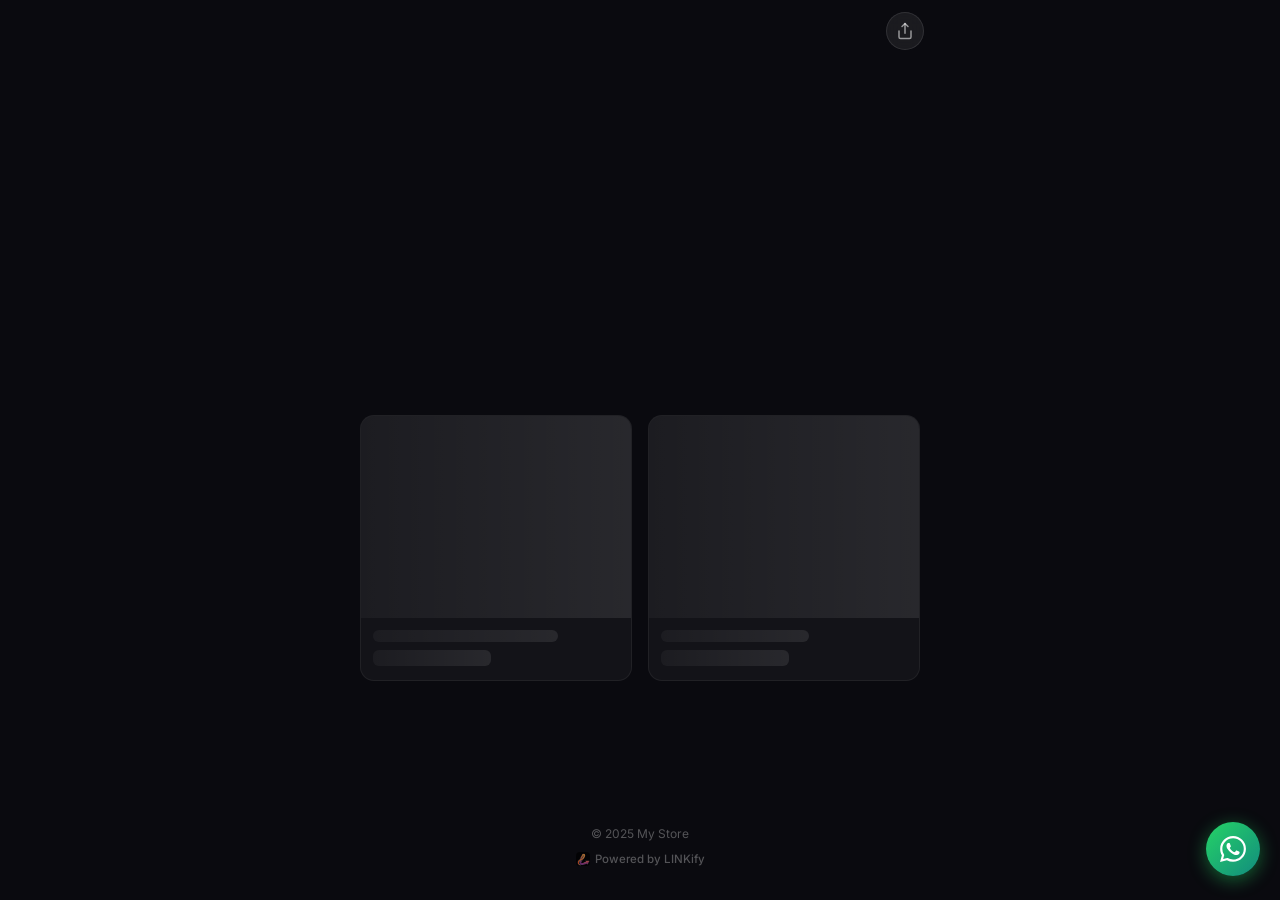
==== commit efb72131: "update" ====
--- a/index.html
+++ b/index.html
@@ -10,8 +10,8 @@
   <link rel="preconnect" href="https://fonts.googleapis.com">
   <link rel="preconnect" href="https://fonts.gstatic.com" crossorigin>
   <link href="https://fonts.googleapis.com/css2?family=Inter:wght@400;500;600;700;800;900&display=swap" rel="stylesheet">
-  <link rel="stylesheet" href="css/index.css?v=20260510">
-  <link rel="stylesheet" href="css/themes.css?v=20260510">
+  <link rel="stylesheet" href="css/index.css?v=20260511">
+  <link rel="stylesheet" href="css/themes.css?v=20260511">
   <link rel="icon" type="image/png" sizes="32x32" href="logo-linkify.png">
   <link rel="apple-touch-icon" href="logo-linkify.png">
   <link rel="manifest" href="manifest.json">
@@ -196,9 +196,9 @@
 </script>
 
 <script type="module">
-  import { checkMaintenance } from './js/maintenance.js?v=20260510';
+  import { checkMaintenance } from './js/maintenance.js?v=20260511';
   await checkMaintenance();
 </script>
-<script type="module" src="js/script.js?v=20260510"></script>
+<script type="module" src="js/script.js?v=20260511"></script>
 </body>
 </html>
